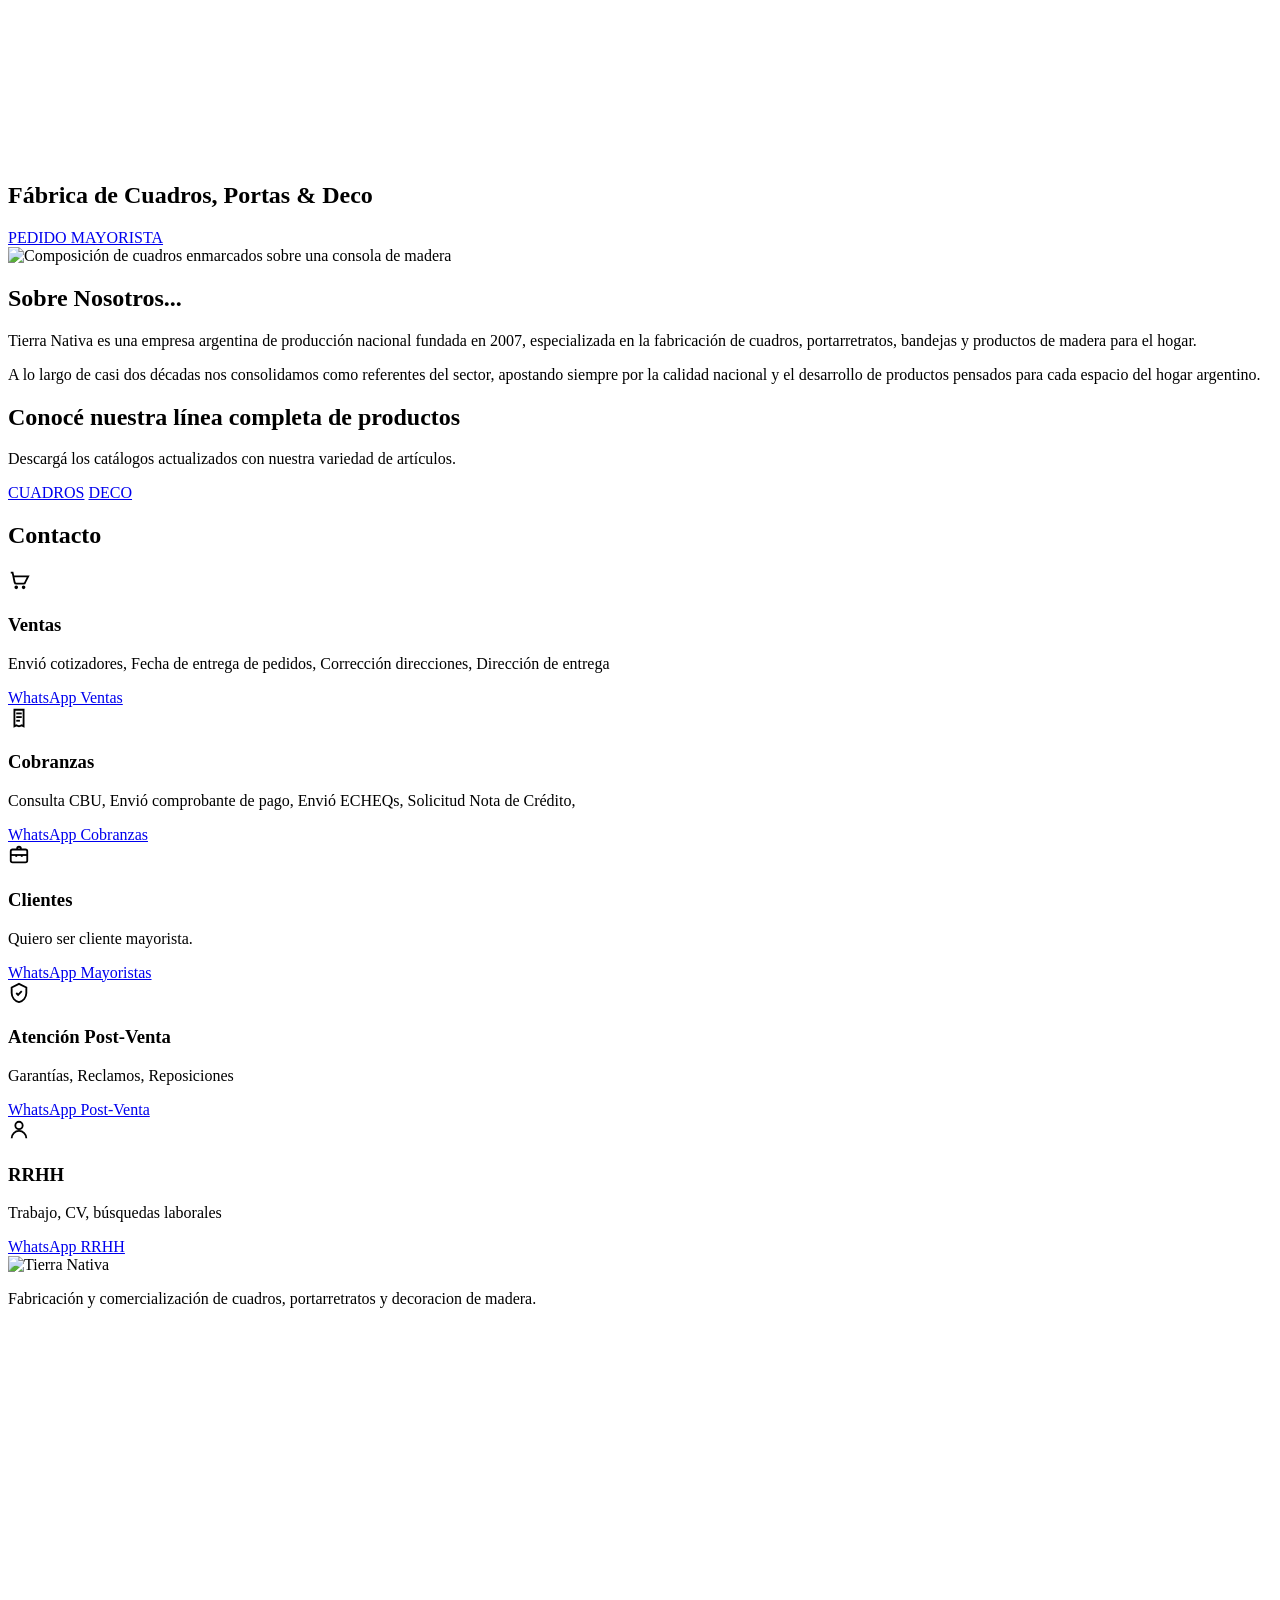
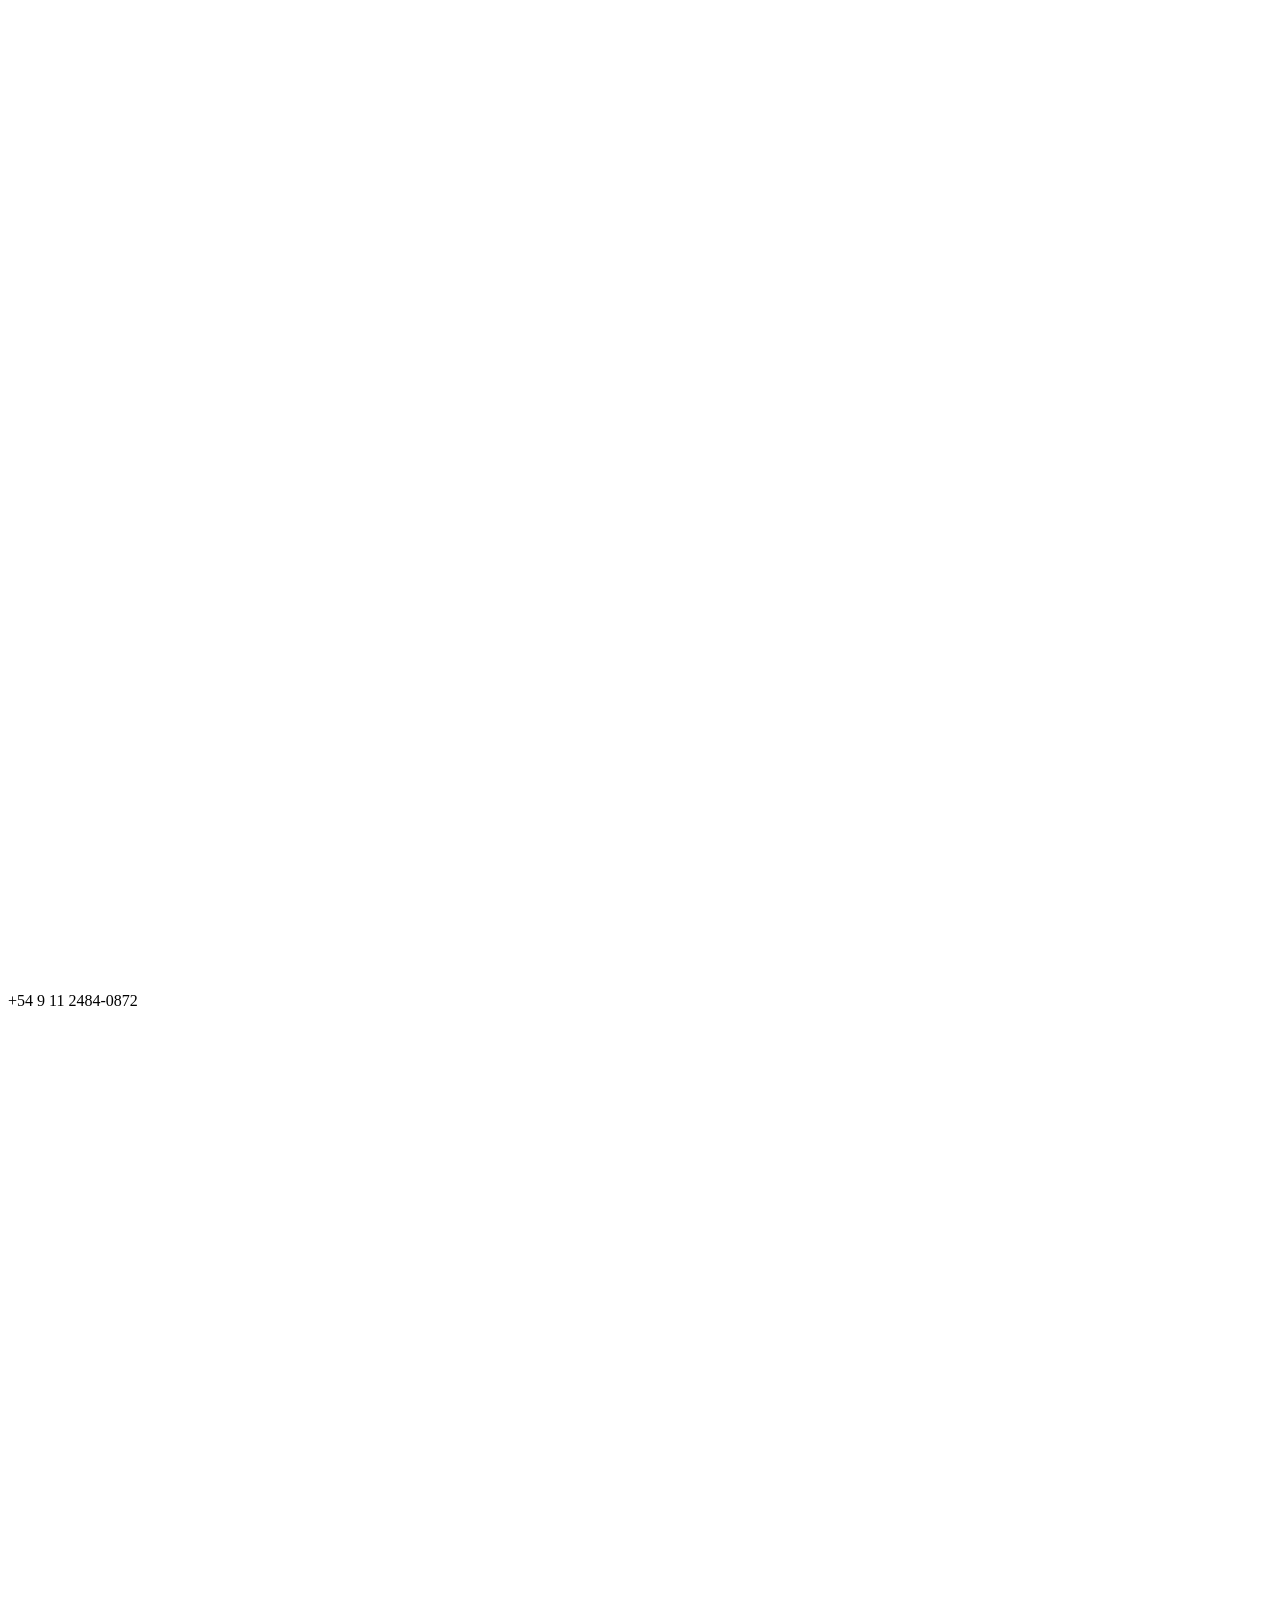
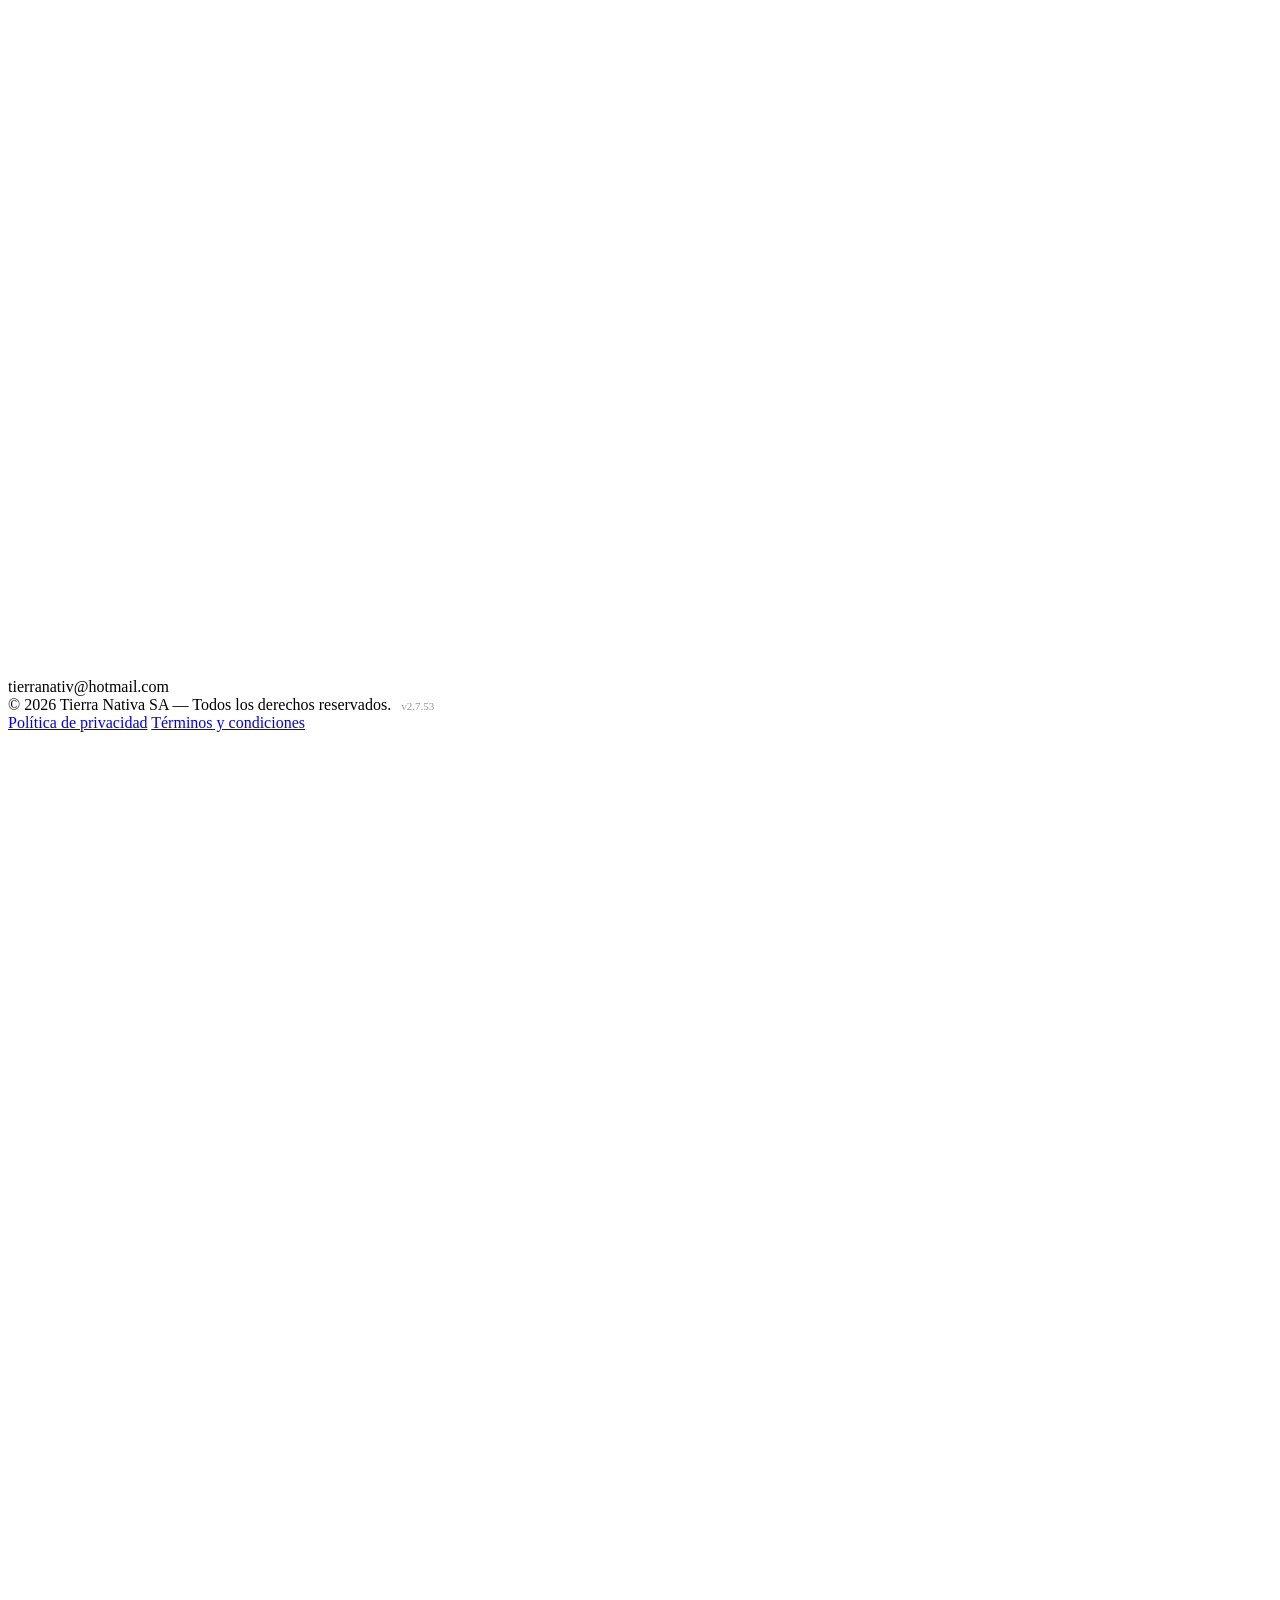
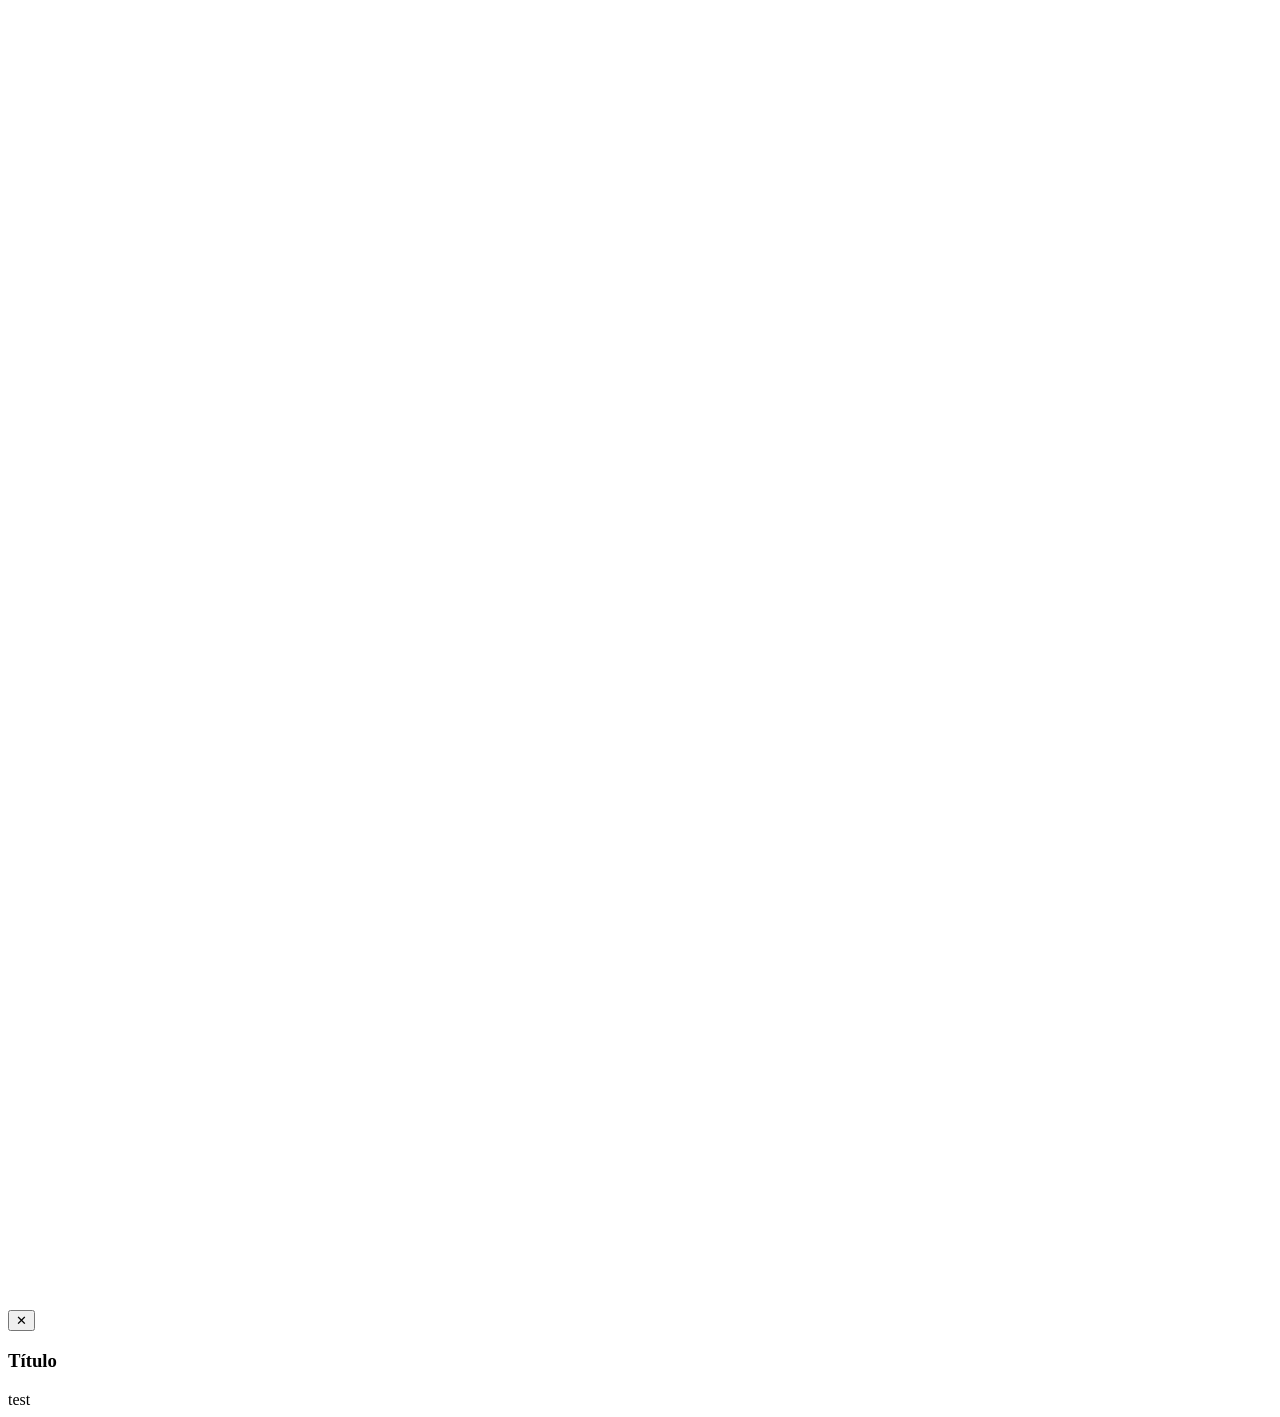
==== index.html @ 134aa42a "bump: version 2.7.52 → 2.7.53 Cambios: - .github/workflows/listar-productos.yml: archivo nuevo - adm" ====
﻿<!doctype html>
<html lang="es">
  <head>
    <meta charset="utf-8" />
    <meta name="viewport" content="width=device-width, initial-scale=1" />
    <title>Tierra Nativa SA</title>
    <link rel="icon" type="image/png" href="./img/favicon.png" />

    <!-- Datos estructurados para buscadores. Faltan `address` y `taxID`: no
         están en ningún lado del repo, agregarlos cuando se tengan. -->
    <script type="application/ld+json">
      {
        "@context": "https://schema.org",
        "@type": "Organization",
        "name": "Tierra Nativa SA",
        "legalName": "TIERRA NATIVA SA",
        "alternateName": "Tierra Vintage",
        "url": "https://tierravintage.com.ar/",
        "logo": "https://tierravintage.com.ar/img/logo.png",
        "foundingDate": "2007",
        "description": "Fábrica argentina de cuadros, portarretratos, bandejas y productos de madera para el hogar.",
        "contactPoint": {
          "@type": "ContactPoint",
          "contactType": "sales",
          "email": "tierranativ@hotmail.com",
          "telephone": "+54-9-11-3118-1185"
        },
        "sameAs": ["https://www.instagram.com/tierranativasa"]
      }
    </script>

    <link rel="stylesheet" href="./css/styles.index.css" />
  </head>

  <body>
    <!-- ================= HOME PUBLICA ================= -->
    <section class="hero">
      <div class="hero-video" aria-hidden="true">
        <div class="hero-video">
          <video
            autoplay
            loop
            muted
            playsinline
            preload="auto"
            class="bg-video"
          >
            <!-- Mobile (hasta 600px) -->
            <source
              src="./img/video_mobile.mp4"
              type="video/mp4"
              media="(max-width: 600px)"
            />

            <!-- Tablet (601 a 1024px) -->
            <source
              src="./img/video_tablet.mp4"
              type="video/mp4"
              media="(min-width: 601px) and (max-width: 1024px)"
            />

            <!-- Desktop (default) -->
            <source src="./img/video_web.mp4" type="video/mp4" />
          </video>
        </div>
      </div>

      <div class="hero-overlay"></div>

      <div class="hero-center">
        <h1>Fábrica de Cuadros, Portas & Deco</h1>
        <a href="mayorista.html" class="btn-outline" id="btnMayorista">PEDIDO MAYORISTA</a>
      </div>
    </section>

    <!-- SOBRE NOSOTROS -->
    <section id="nosotros" class="section">
      <div class="container">
        <div class="about">
          <div class="img">
            <img
              src="img/img_landing.png"
              alt="Composición de cuadros enmarcados sobre una consola de madera"
            />
          </div>

          <div class="about-text">
            <h2>Sobre Nosotros...</h2>
            <p>
              Tierra Nativa es una empresa argentina de producción nacional
              fundada en 2007, especializada en la fabricación de cuadros,
              portarretratos, bandejas y productos de madera para el hogar.
            </p>
            <p>
              A lo largo de casi dos décadas nos consolidamos como referentes
              del sector, apostando siempre por la calidad nacional y el
              desarrollo de productos pensados para cada espacio del hogar
              argentino.
            </p>
          </div>
        </div>
      </div>
    </section>

    <!-- ================= VER CATALOGO ================= -->
    <section class="catalogo-section">
      <div class="container catalogo-box">
        <h2>Conocé nuestra línea completa de productos</h2>
        <p>
          Descargá los catálogos actualizados con nuestra variedad de artículos.
        </p>

        <!-- ⚠️ Reemplazar más adelante por ./pdf/catalogo.pdf -->

        <div class="botones">
          <a
            href="https://drive.google.com/file/d/10XE6TEo2BUUkbNK1Zrp-PbpEirDrp1HC/view?usp=drive_link"
            class="btn-catalogo"
            >CUADROS</a
          >

          <a
            href="https://drive.google.com/file/d/1D_zxq13CqGmk_cKHII3dmjqHy3l1JFgJ/view?usp=drive_link"
            class="btn-catalogo"
            >DECO</a
          >
        </div>
      </div>
    </section>

    <!-- FOOTER / CONTACTO -->
    <!-- ================= CONTACTO (TABS) ================= -->
    <section id="contacto" class="contact-tabs">
      <div class="container">
        <h2 class="contact-title">Contacto</h2>

        <div class="contact-cards">
          <article class="contact-card">
            <div class="contact-icon" aria-hidden="true">
              <!-- carrito -->
              <svg
                viewBox="0 0 24 24"
                width="22"
                height="22"
                fill="none"
                stroke="currentColor"
                stroke-width="2"
              >
                <circle cx="9" cy="20" r="1"></circle>
                <circle cx="17" cy="20" r="1"></circle>
                <path
                  d="M3 4h2l2.2 10.4a2 2 0 0 0 2 1.6h7.6a2 2 0 0 0 2-1.6L22 8H6"
                ></path>
              </svg>
            </div>
            <h3>Ventas</h3>
            <p>
              Envió cotizadores, Fecha de entrega de pedidos, Corrección
              direcciones, Dirección de entrega
            </p>
            <a
              class="contact-link"
              target="_blank"
              rel="noopener"
              href="https://wa.me/5491124840872?text=Hola%20Tierra%20Nativa%2C%20quiero%20hablar%20con%20Ventas."
            >
              WhatsApp Ventas
            </a>
          </article>

          <article class="contact-card">
            <div class="contact-icon" aria-hidden="true">
              <!-- recibo -->
              <svg
                viewBox="0 0 24 24"
                width="22"
                height="22"
                fill="none"
                stroke="currentColor"
                stroke-width="2"
              >
                <path d="M7 3h10v18l-2-1-3 1-3-1-2 1V3z"></path>
                <path d="M9 7h6"></path>
                <path d="M9 11h6"></path>
                <path d="M9 15h4"></path>
              </svg>
            </div>
            <h3>Cobranzas</h3>
            <p>
              Consulta CBU, Envió comprobante de pago, Envió ECHEQs, Solicitud
              Nota de Crédito,
            </p>
            <a
              class="contact-link"
              target="_blank"
              rel="noopener"
              href="https://wa.me/5491124840872?text=Hola%20Tierra%20Nativa%2C%20tengo%20una%20consulta%20sobre%20facturación%20o%20pagos."
            >
              WhatsApp Cobranzas
            </a>
          </article>

          <article class="contact-card">
            <div class="contact-icon" aria-hidden="true">
              <!-- ícono: maletín -->
              <svg
                viewBox="0 0 24 24"
                width="22"
                height="22"
                fill="none"
                stroke="currentColor"
                stroke-width="2"
              >
                <path d="M10 6V5a2 2 0 0 1 2-2h0a2 2 0 0 1 2 2v1"></path>
                <rect x="3" y="6" width="18" height="14" rx="2"></rect>
                <path d="M3 12h18"></path>
                <path d="M9 12v2"></path>
                <path d="M15 12v2"></path>
              </svg>
            </div>

            <h3>Clientes</h3>
            <p>Quiero ser cliente mayorista.</p>

            <a
              class="contact-link"
              target="_blank"
              rel="noopener"
              href="https://wa.me/5491124840872?text=Quiero%20ser%20cliente"
            >
              WhatsApp Mayoristas
            </a>
          </article>

          <article class="contact-card">
            <div class="contact-icon" aria-hidden="true">
              <!-- usuarios -->
              <svg
                viewBox="0 0 24 24"
                width="22"
                height="22"
                fill="none"
                stroke="currentColor"
                stroke-width="2"
              >
                <path
                  d="M12 2l8 4v6c0 5-3.5 9-8 10-4.5-1-8-5-8-10V6l8-4z"
                ></path>
                <path d="M9 12l2 2 4-4"></path>
              </svg>
            </div>
            <h3>Atención Post-Venta</h3>
            <p>Garantías, Reclamos, Reposiciones</p>
            <a
              class="contact-link"
              target="_blank"
              rel="noopener"
              href="https://wa.me/5491124840872?text=Hola%20Tierra%20Nativa%2C%20quiero%20realizar%20una%20devoluci%C3%B3n."
            >
              WhatsApp Post-Venta
            </a>
          </article>

          <article class="contact-card">
            <div class="contact-icon" aria-hidden="true">
              <!-- ícono: usuario -->
              <svg
                viewBox="0 0 24 24"
                width="22"
                height="22"
                fill="none"
                stroke="currentColor"
                stroke-width="2"
              >
                <path d="M20 21a8 8 0 0 0-16 0"></path>
                <circle cx="12" cy="7" r="4"></circle>
              </svg>
            </div>

            <h3>RRHH</h3>
            <p>Trabajo, CV, búsquedas laborales</p>

            <a
              class="contact-link"
              target="_blank"
              rel="noopener"
              href="https://wa.me/5491124840872?text=Hola%20Tierra%20Nativa%2C%20quiero%20postularme%20para%20trabajar%20en%20la%20empresa."
            >
              WhatsApp RRHH
            </a>
          </article>
        </div>
      </div>
    </section>

    <footer class="main-footer">
      <div class="container footer-grid">
        <!-- Logo -->
        <div class="footer-brand">
          <img src="./img/logo.png" alt="Tierra Nativa" class="footer-logo" />
          <p>
            Fabricación y comercialización de cuadros, portarretratos y
            decoracion de madera.
          </p>
        </div>

        <!-- Contacto -->
        <div class="footer-contact">
          <div class="footer-item">
            <!-- Teléfono SVG blanco -->
            <svg viewBox="0 0 24 24" aria-hidden="true">
              <path
                fill="white"
                d="M22 16.92v3a2 2 0 0 1-2.18 2A19.8 19.8 0 0 1 3 5.18 2 2 0 0 1 5 3h3a2 2 0 0 1 2 1.72c.12.81.3 1.6.54 2.36a2 2 0 0 1-.45 2.11L9 10a16 16 0 0 0 5 5l.81-.09a2 2 0 0 1 2.11.45c.76.24 1.55.42 2.36.54A2 2 0 0 1 22 16.92z"
              />
            </svg>
            <span>+54 9 11 2484-0872</span>
          </div>

          <div class="footer-item">
            <!-- Mail SVG blanco -->
            <svg viewBox="0 0 24 24" aria-hidden="true">
              <path
                fill="white"
                d="M4 4h16a2 2 0 0 1 2 2v12a2 2 0 0 1-2 2H4a2 2 0 0 1-2-2V6a2 2 0 0 1 2-2zm0 2l8 6 8-6"
              />
            </svg>
            <span>tierranativ@hotmail.com</span>
          </div>
        </div>
      </div>
      <div class="footer-bottom">
        <div class="container footer-bottom-row">
          <span
            >© 2026 Tierra Nativa SA — Todos los derechos reservados.
            <span
              data-app-version
              style="font-size: 11px; color: #9a9a9a; margin-left: 6px"
            ></span
          ></span>

          <div class="footer-links">
            <a href="#" class="footer-link" data-modal="privacy"
              >Política de privacidad</a
            >
            <a href="#" class="footer-link" data-modal="terms"
              >Términos y condiciones</a
            >
          </div>
        </div>
      </div>
    </footer>

    <!-- ================= INSTAGRAM FLOAT ================= -->
    <a
      class="ig"
      href="https://www.instagram.com/tierranativasa/"
      target="_blank"
      aria-label="Instagram"
      rel="noopener"
    >
      <svg
        height="2500"
        viewBox="265.19 265.19 1479.62 1479.62"
        width="2500"
        xmlns="http://www.w3.org/2000/svg"
      >
        <g fill="#fff">
          <path
            d="m1324.41 1744.81h-638.82c-56.72 0-111.79-11.12-163.66-33.06-50.07-21.18-95.02-51.48-133.61-90.07s-68.89-83.54-90.07-133.61c-21.94-51.87-33.06-106.93-33.06-163.66v-638.82c0-56.72 11.12-111.79 33.06-163.66 21.18-50.07 51.48-95.02 90.07-133.61s83.54-68.89 133.61-90.07c51.87-21.94 106.93-33.06 163.66-33.06h638.82c56.72 0 111.79 11.12 163.66 33.06 50.07 21.18 95.02 51.48 133.61 90.07s68.89 83.54 90.07 133.61c21.94 51.87 33.06 106.93 33.06 163.66v638.82c0 56.72-11.12 111.79-33.06 163.66-21.18 50.07-51.48 95.02-90.07 133.61s-83.54 68.89-133.61 90.07c-51.87 21.94-106.93 33.06-163.66 33.06zm-638.82-1349.24c-159.92 0-290.02 130.1-290.02 290.02v638.82c0 159.91 130.1 290.02 290.02 290.02h638.82c159.91 0 290.02-130.1 290.02-290.02v-638.82c0-159.92-130.1-290.02-290.02-290.02z"
          />
          <path
            d="m1005 1388.19c-51.7 0-101.89-10.14-149.18-30.14-45.64-19.3-86.61-46.92-121.78-82.09s-62.79-76.14-82.09-121.78c-20-47.28-30.14-97.47-30.14-149.18s10.14-101.89 30.14-149.18c19.3-45.64 46.92-86.61 82.09-121.78s76.14-62.79 121.78-82.09c47.28-20 97.47-30.14 149.18-30.14s101.89 10.14 149.18 30.14c45.64 19.3 86.61 46.92 121.78 82.09s62.79 76.14 82.09 121.78c20 47.28 30.14 97.47 30.14 149.18s-10.14 101.89-30.14 149.18c-19.3 45.64-46.92 86.61-82.09 121.78s-76.14 62.79-121.78 82.09c-47.28 20-97.47 30.14-149.18 30.14zm0-636c-139.4 0-252.81 113.41-252.81 252.81s113.41 252.81 252.81 252.81 252.81-113.41 252.81-252.81-113.41-252.81-252.81-252.81z"
          />
          <circle cx="1408.81" cy="605.22" r="89.82" />
        </g>
      </svg>
    </a>

    <!-- ================= WHATSAPP FLOAT ================= -->
    <a
      class="wa"
      href="https://wa.me/5491124840872"
      target="_blank"
      aria-label="WhatsApp"
      rel="noopener"
    >
      <svg xmlns="http://www.w3.org/2000/svg" viewBox="0 0 737.509 740.824">
        <path
          fill="white"
          fill-rule="evenodd"
          clip-rule="evenodd"
          d="M630.056 107.658C560.727 38.271 468.525.039 370.294 0 167.891 0 3.16 164.668 3.079 367.072c-.027 64.699 16.883 127.855 49.016 183.523L0 740.824l194.666-51.047c53.634 29.244 114.022 44.656 175.481 44.682h.151c202.382 0 367.128-164.689 367.21-367.094.039-98.088-38.121-190.32-107.452-259.707m-259.758 564.8h-.125c-54.766-.021-108.483-14.729-155.343-42.529l-11.146-6.613-115.516 30.293 30.834-112.592-7.258-11.543c-30.552-48.58-46.689-104.729-46.665-162.379C65.146 198.865 202.065 62 370.419 62c81.521.031 158.154 31.81 215.779 89.482s89.342 134.332 89.311 215.859c-.07 168.242-136.987 305.117-305.211 305.117m167.415-228.514c-9.176-4.591-54.286-26.782-62.697-29.843-8.41-3.061-14.526-4.591-20.644 4.592-6.116 9.182-23.7 29.843-29.054 35.964-5.351 6.122-10.703 6.888-19.879 2.296-9.175-4.591-38.739-14.276-73.786-45.526-27.275-24.32-45.691-54.36-51.043-63.542-5.352-9.183-.569-14.148 4.024-18.72 4.127-4.11 9.175-10.713 13.763-16.07 4.587-5.356 6.116-9.182 9.174-15.303 3.059-6.122 1.53-11.479-.764-16.07-2.294-4.591-20.643-49.739-28.29-68.104-7.447-17.886-15.012-15.466-20.644-15.746-5.346-.266-11.469-.323-17.585-.323-6.117 0-16.057 2.296-24.468 11.478-8.41 9.183-32.112 31.374-32.112 76.521s32.877 88.763 37.465 94.885c4.587 6.122 64.699 98.771 156.741 138.502 21.891 9.45 38.982 15.093 52.307 19.323 21.981 6.979 41.983 5.994 57.793 3.633 17.628-2.633 54.285-22.19 61.932-43.616 7.646-21.426 7.646-39.791 5.352-43.617-2.293-3.826-8.41-6.122-17.585-10.714"
        />
      </svg>
    </a>

    <script src="./version.js?v=2753"></script>
    <script src="script.index.js?v=2753"></script>

    <!-- ================= MODAL LEGAL ================= -->
    <div class="modal-backdrop" id="legalModal" aria-hidden="true">
      <div
        class="modal"
        role="dialog"
        aria-modal="true"
        aria-labelledby="legalTitle"
      >
        <button class="modal-close" type="button" aria-label="Cerrar">✕</button>
        <h3 id="legalTitle">Título</h3>
        <div class="modal-content" id="legalContent">test</div>
      </div>
    </div>

  </body>
</html>
<!-- rebuilt: 1786468385 -->
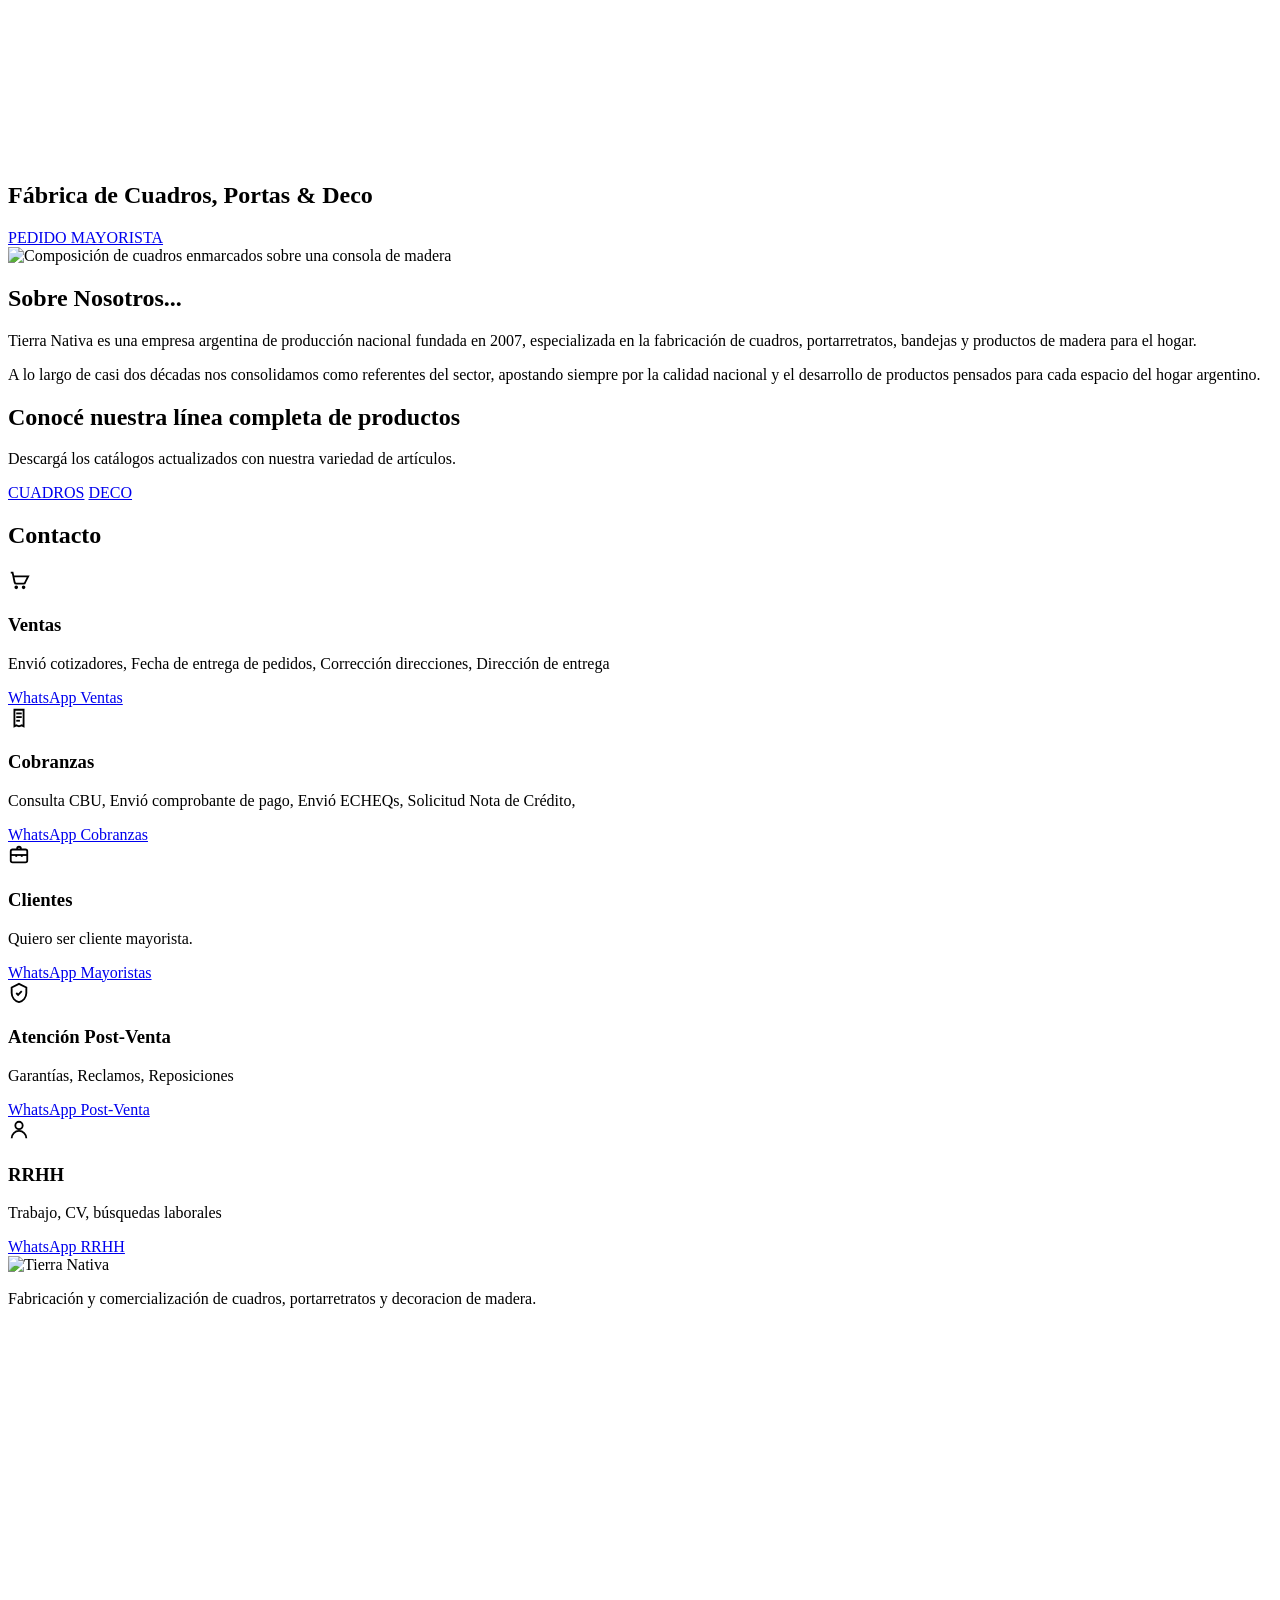
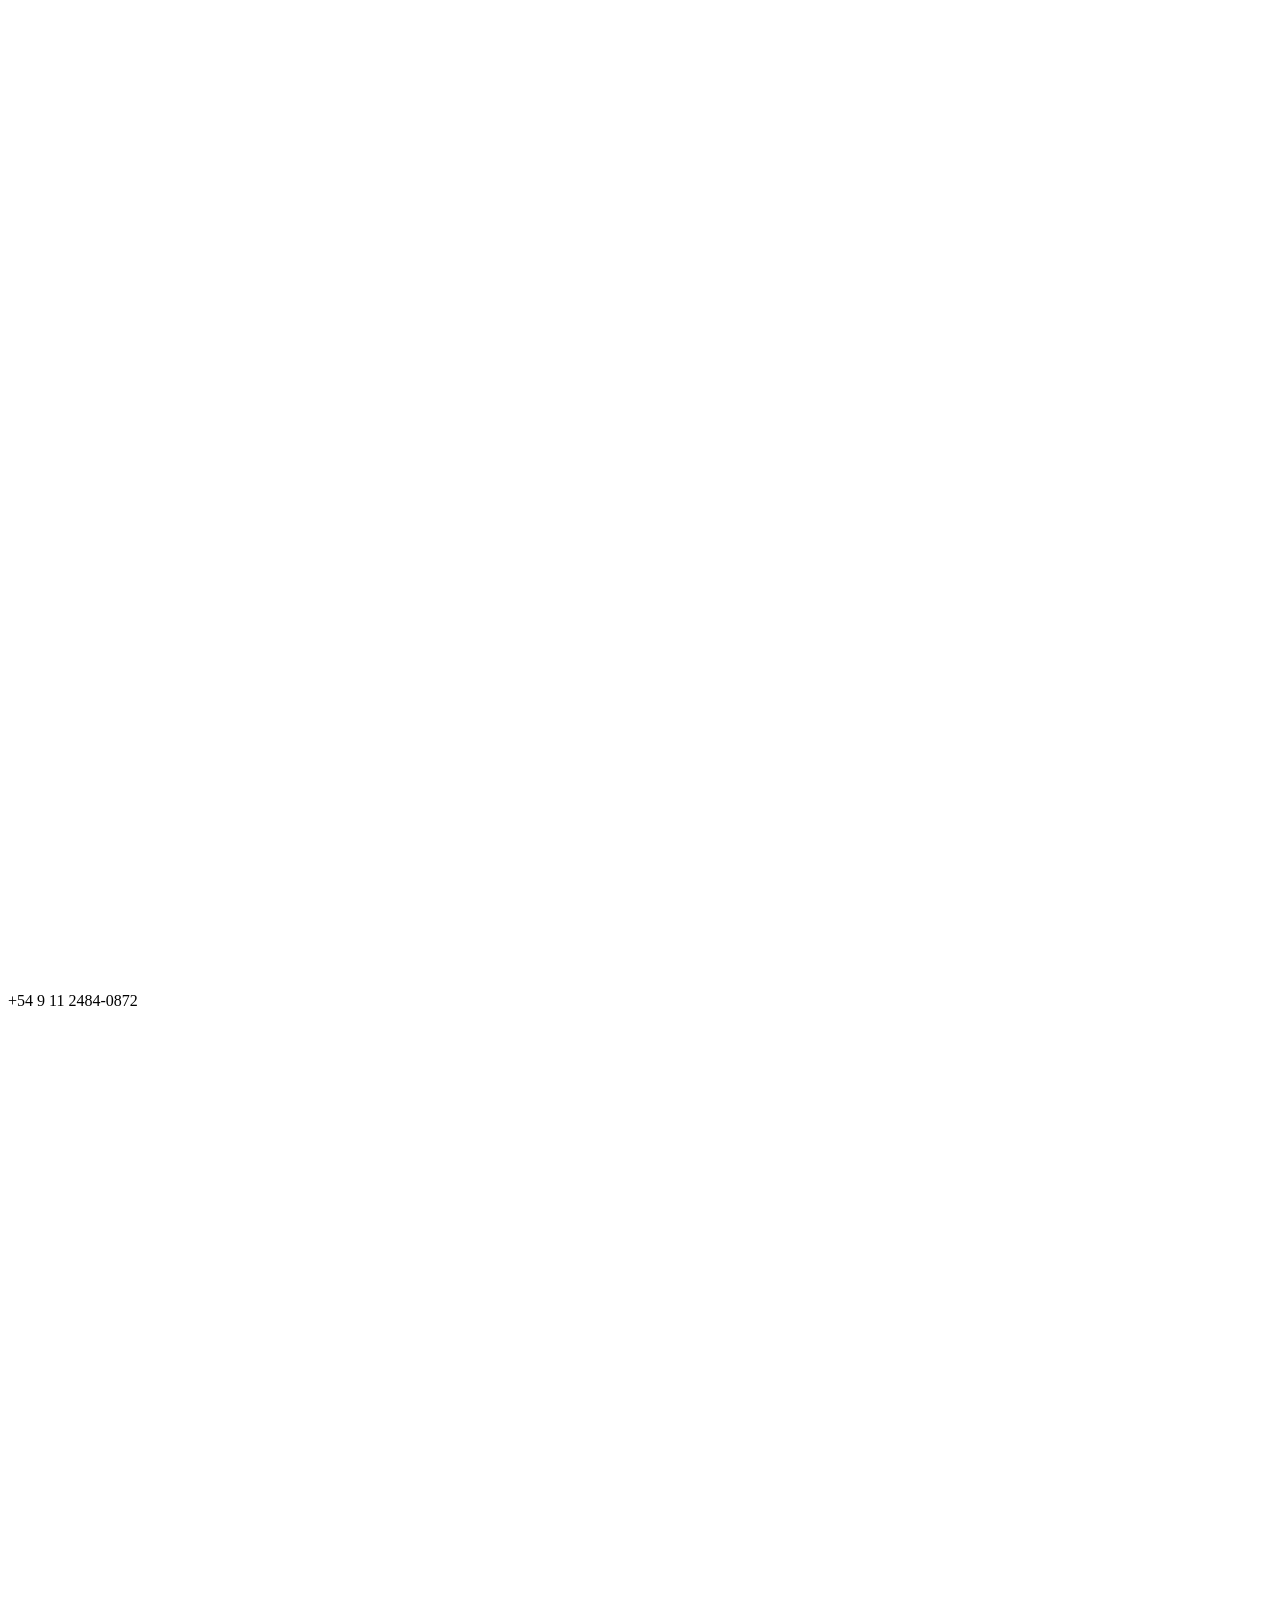
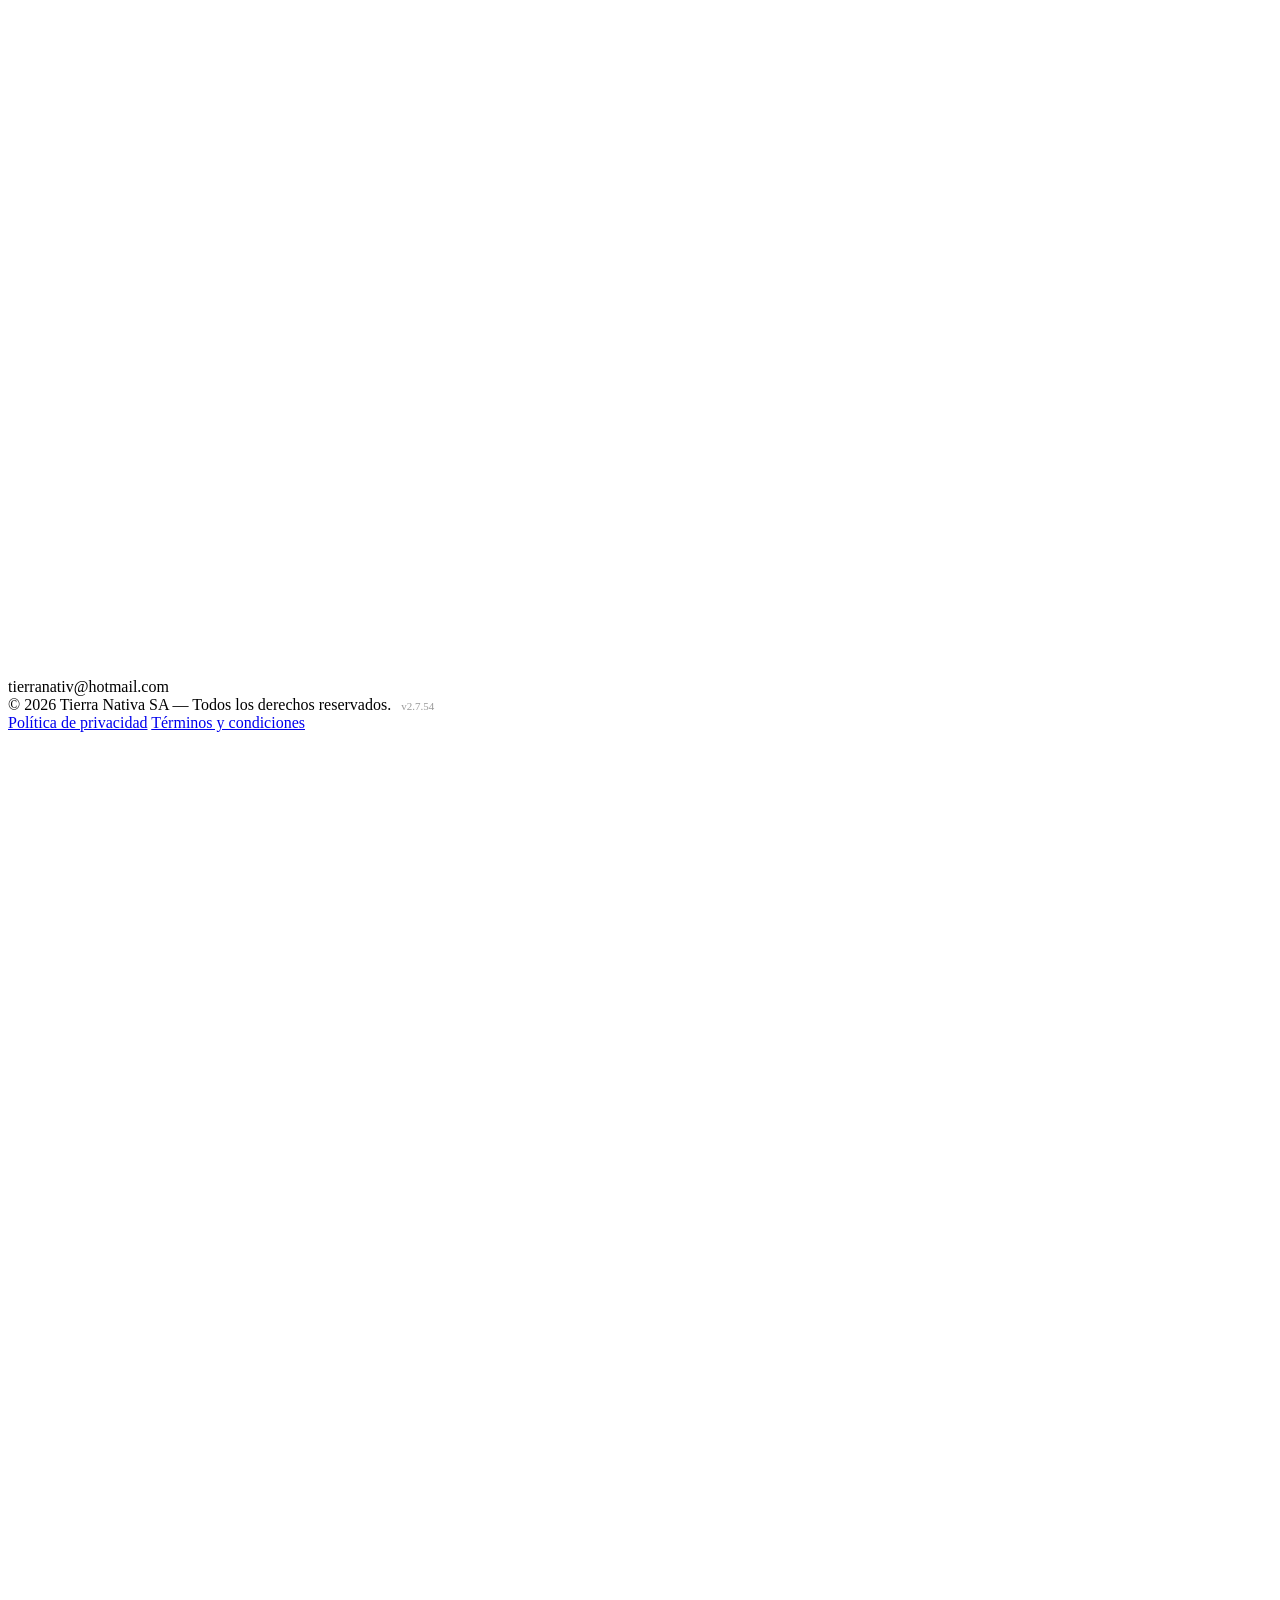
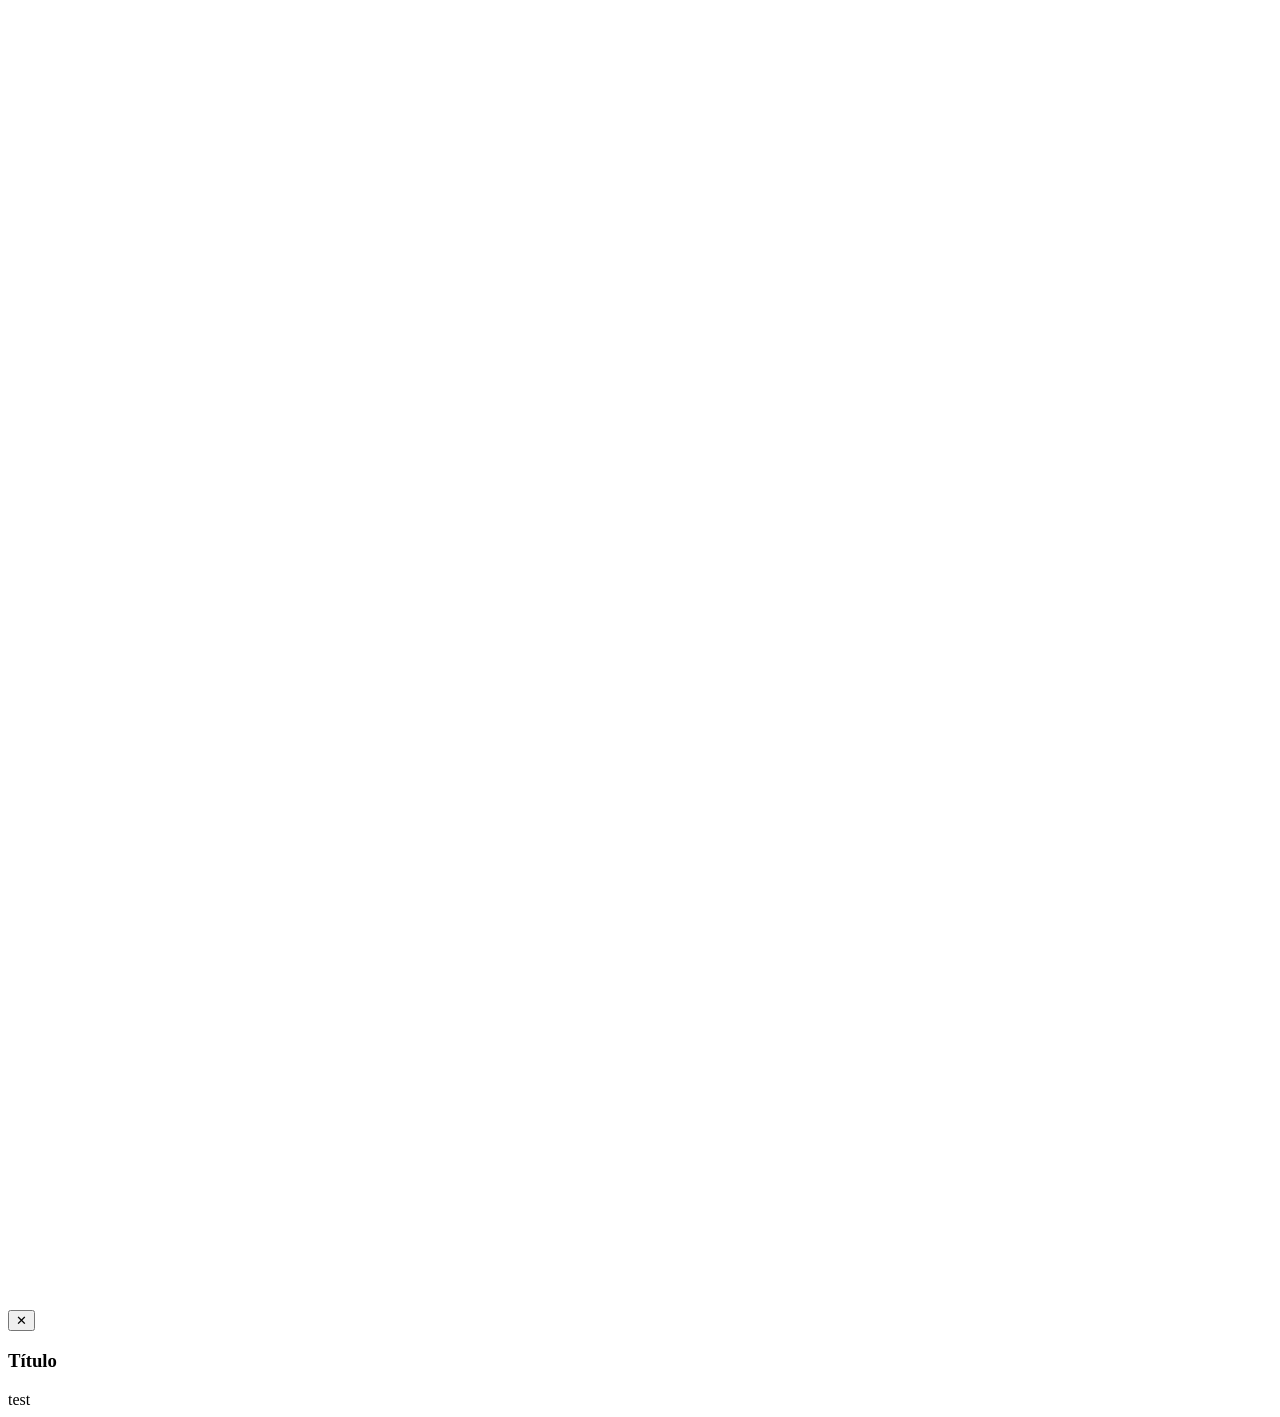
==== commit f7bc8e9e: "bump: version 2.7.53 → 2.7.54 Cambios: - .github/workflows/listar-productos.yml: archivo modificado " ====
--- a/index.html
+++ b/index.html
@@ -395,8 +395,8 @@
       </svg>
     </a>
 
-    <script src="./version.js?v=2753"></script>
-    <script src="script.index.js?v=2753"></script>
+    <script src="./version.js?v=2754"></script>
+    <script src="script.index.js?v=2754"></script>
 
     <!-- ================= MODAL LEGAL ================= -->
     <div class="modal-backdrop" id="legalModal" aria-hidden="true">
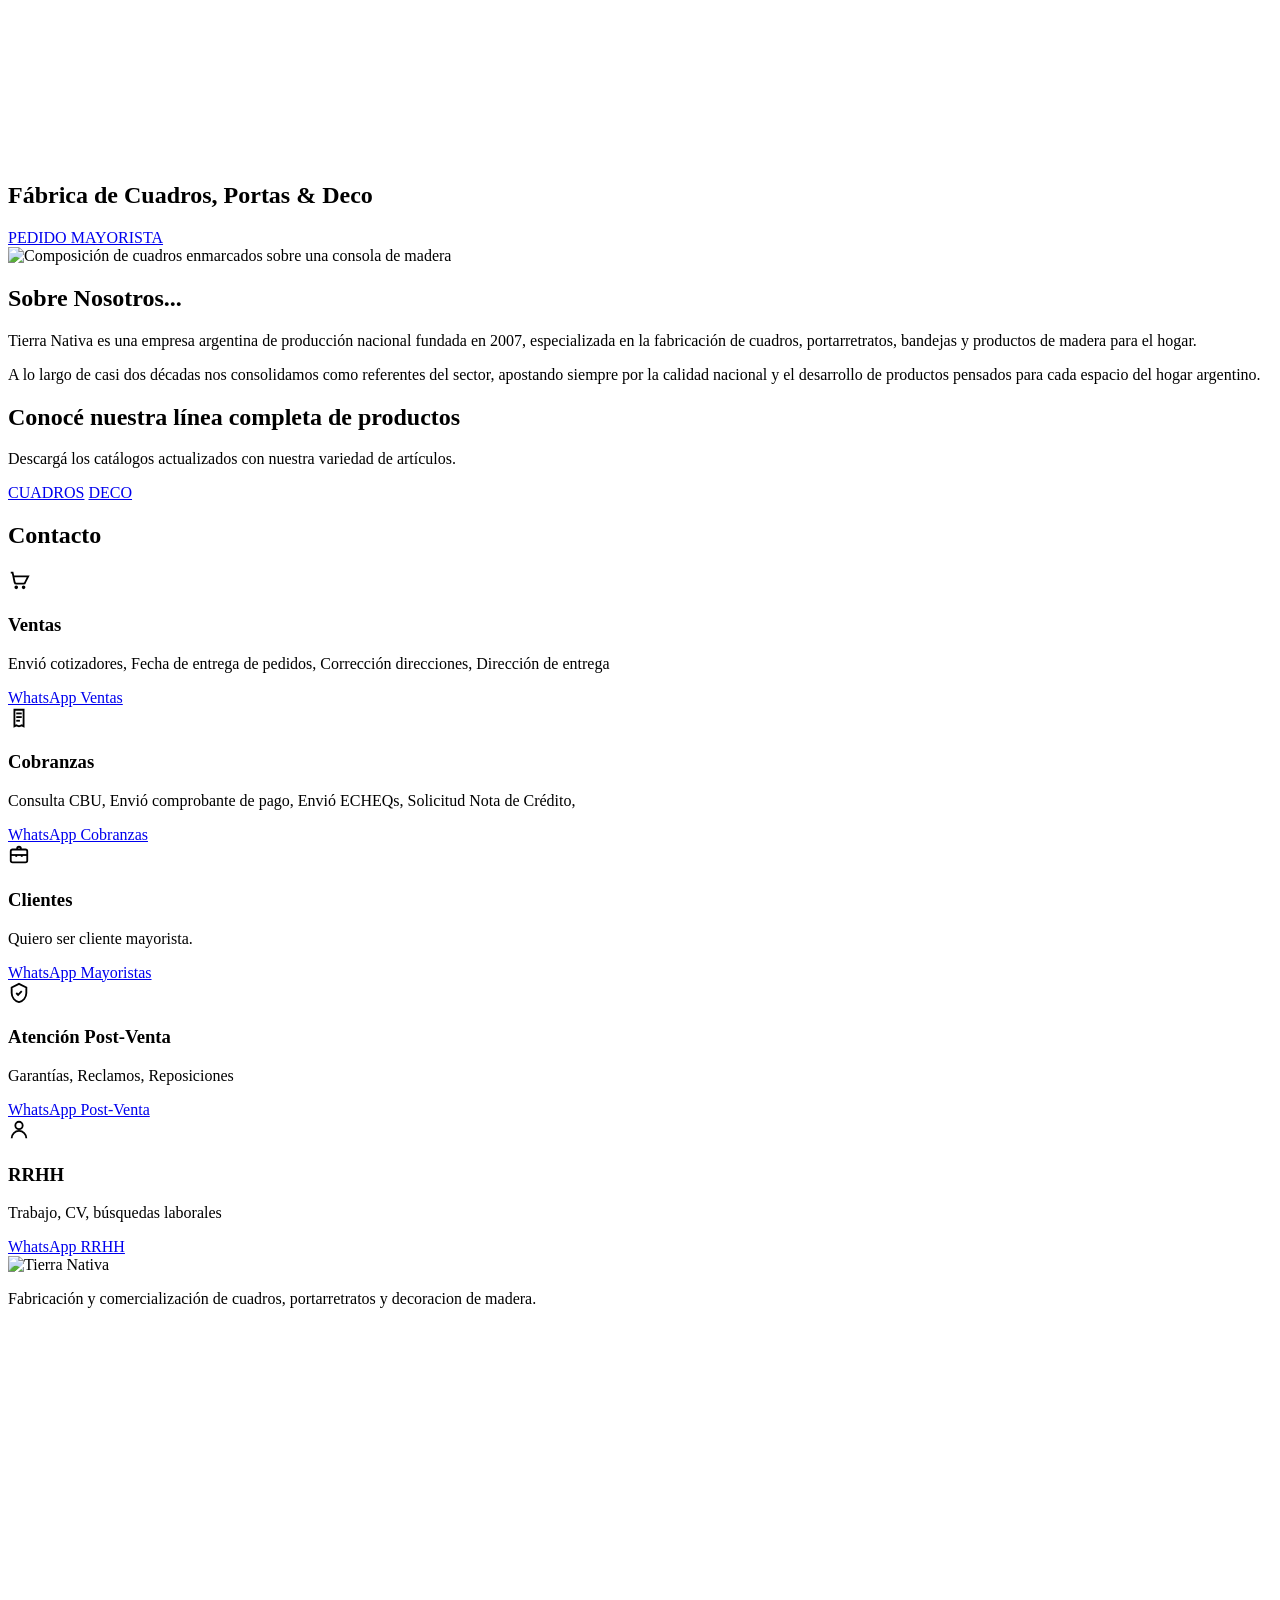
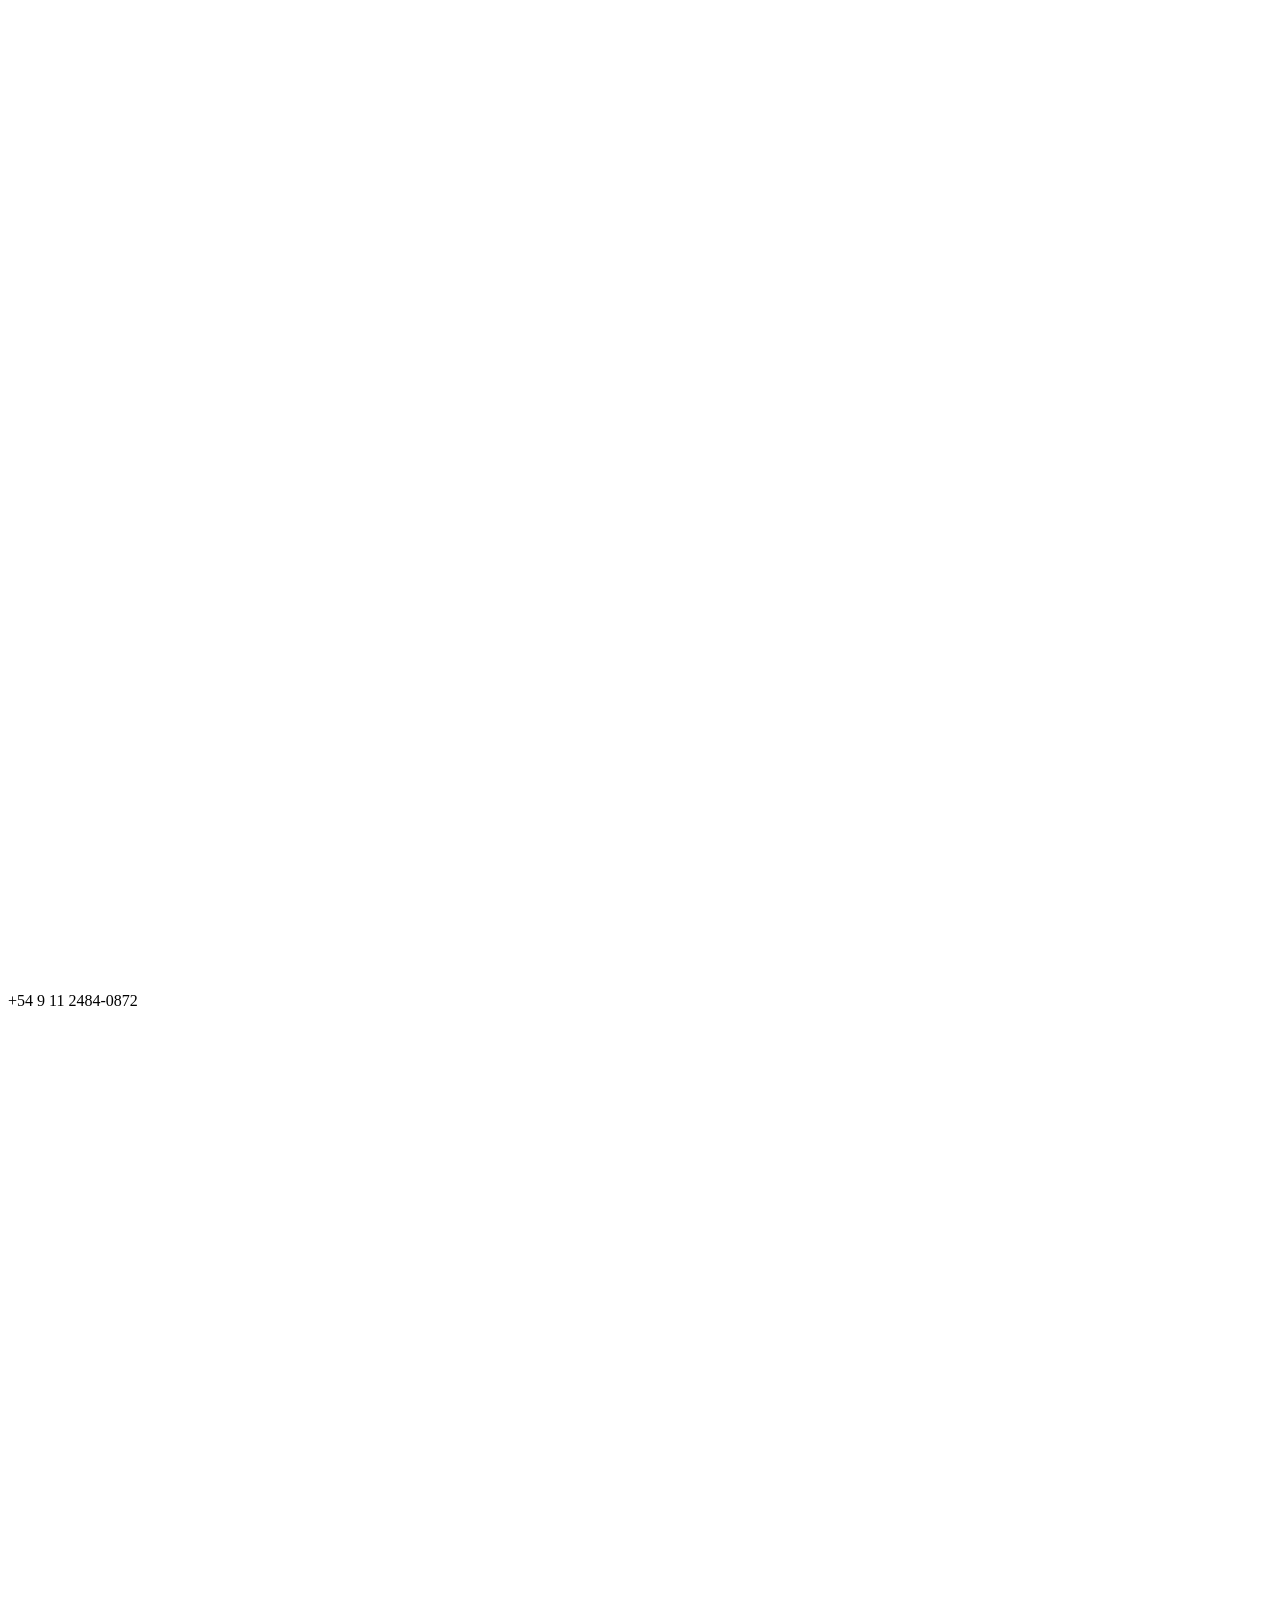
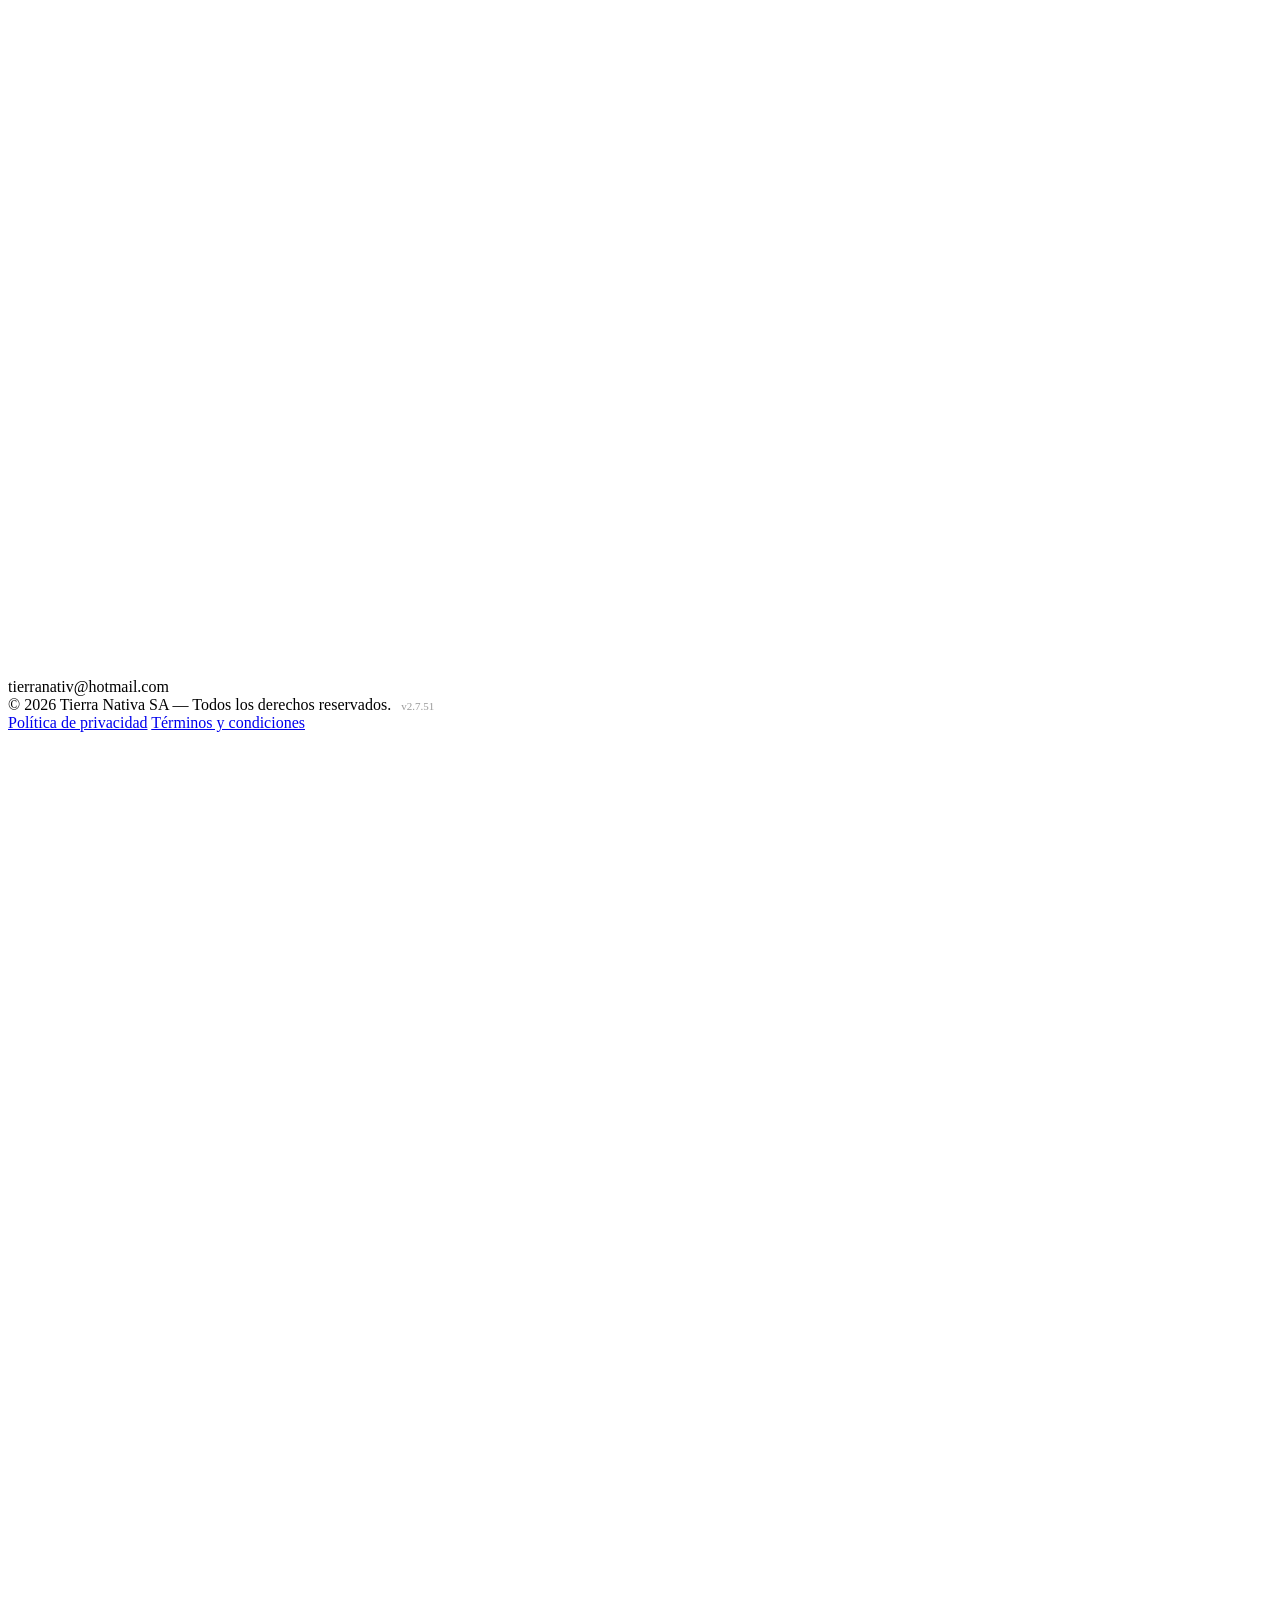
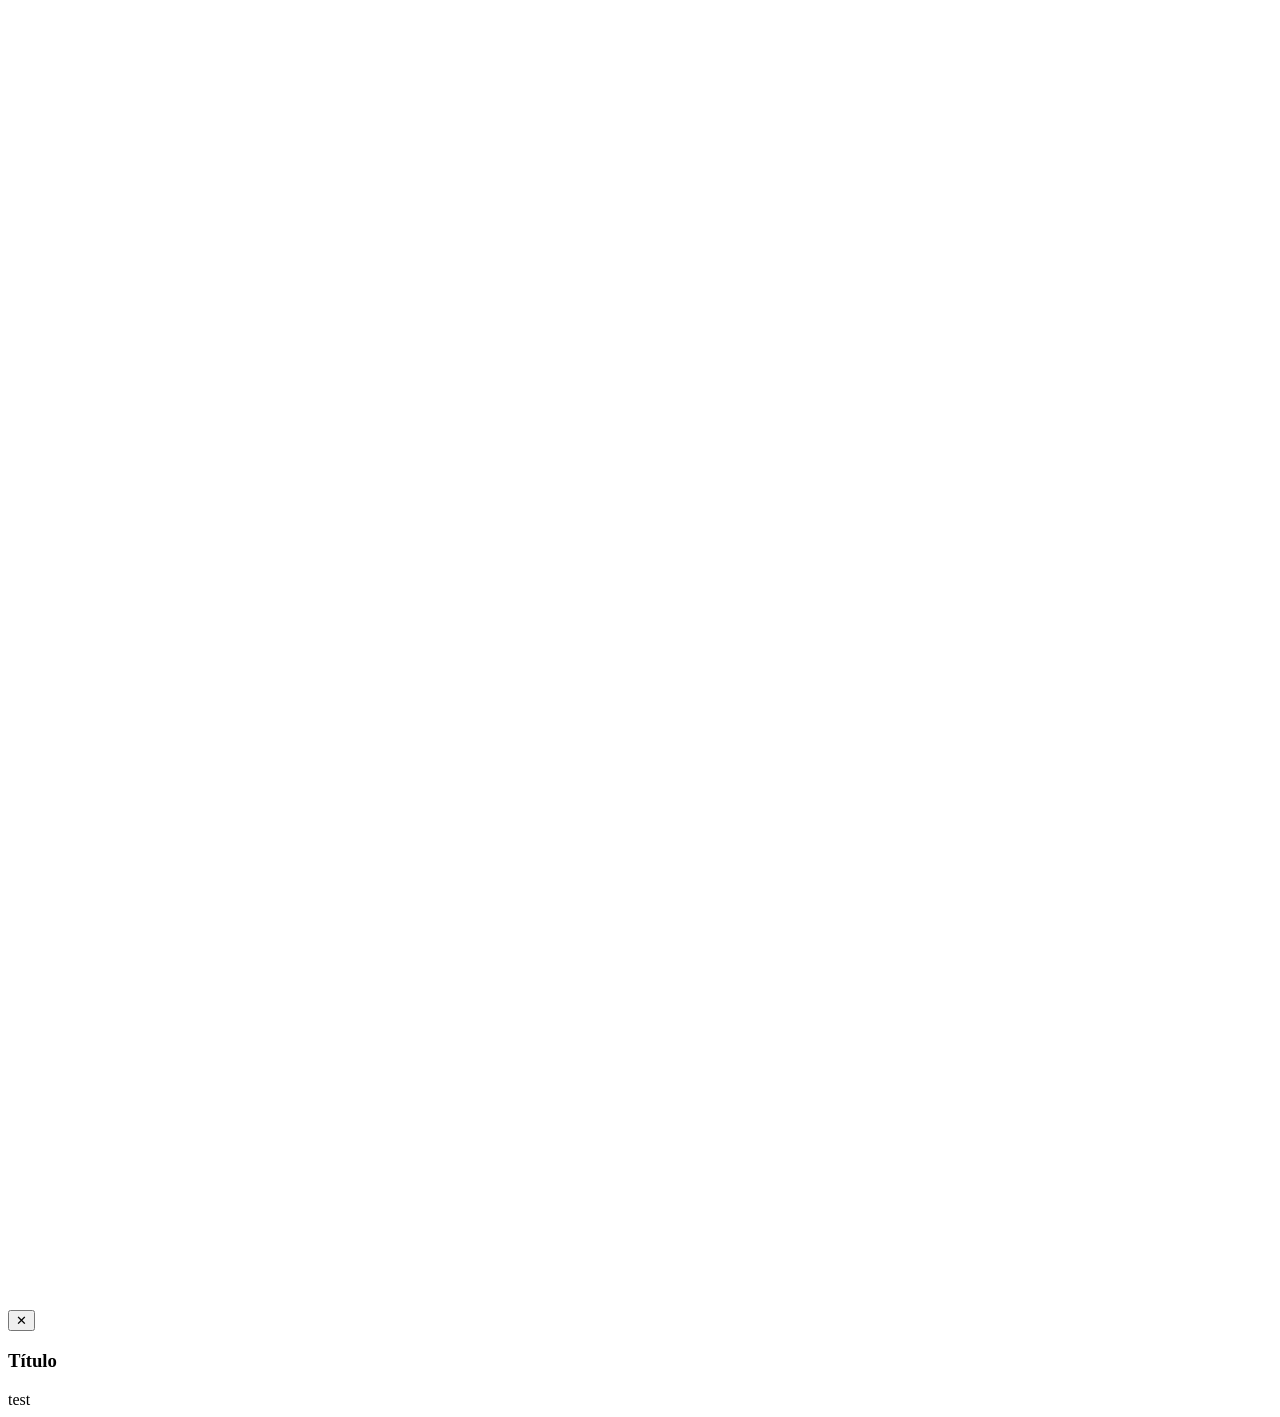
==== commit e4e1e815: "bump: version 2.7.50 → 2.7.51 Cambios: - admin.html: archivo HTML modificado - css/styles.css: estil" ====
--- a/index.html
+++ b/index.html
@@ -395,8 +395,8 @@
       </svg>
     </a>
 
-    <script src="./version.js?v=2754"></script>
-    <script src="script.index.js?v=2754"></script>
+    <script src="./version.js?v=2751"></script>
+    <script src="script.index.js?v=2751"></script>
 
     <!-- ================= MODAL LEGAL ================= -->
     <div class="modal-backdrop" id="legalModal" aria-hidden="true">
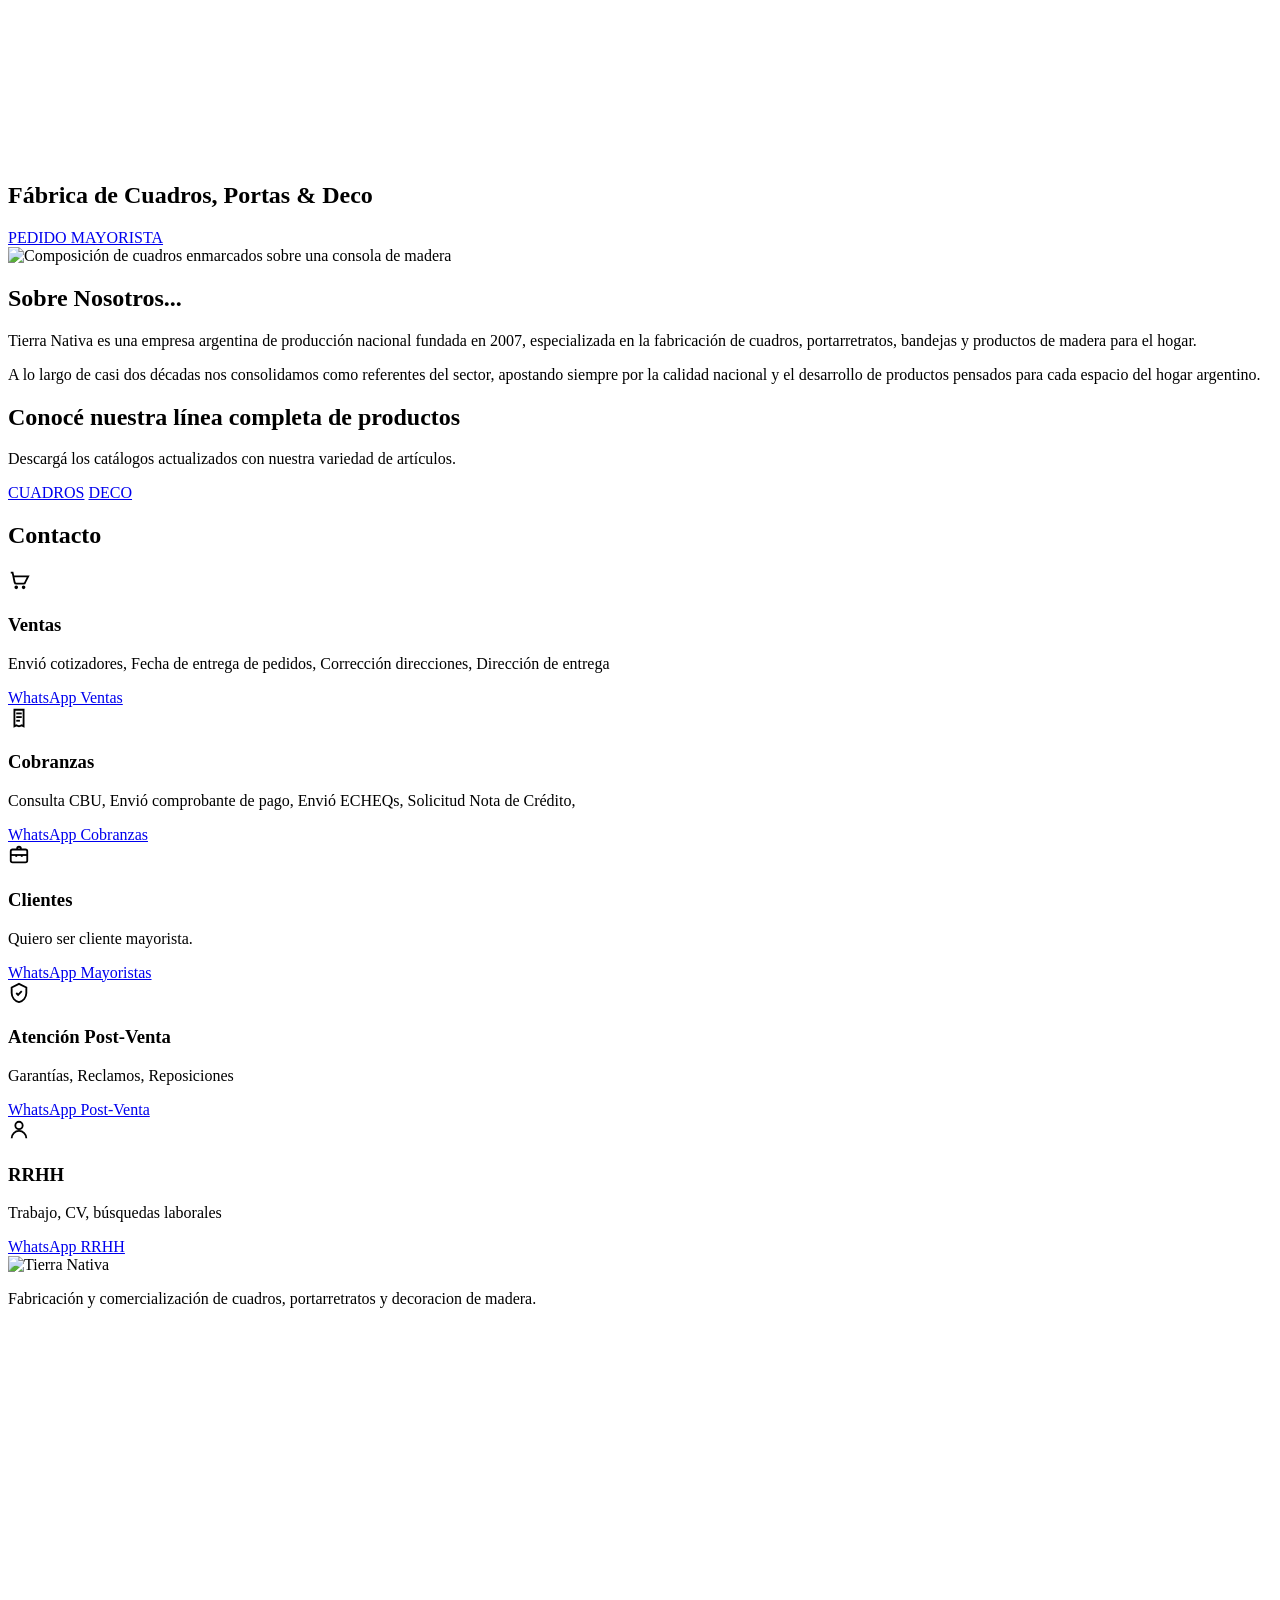
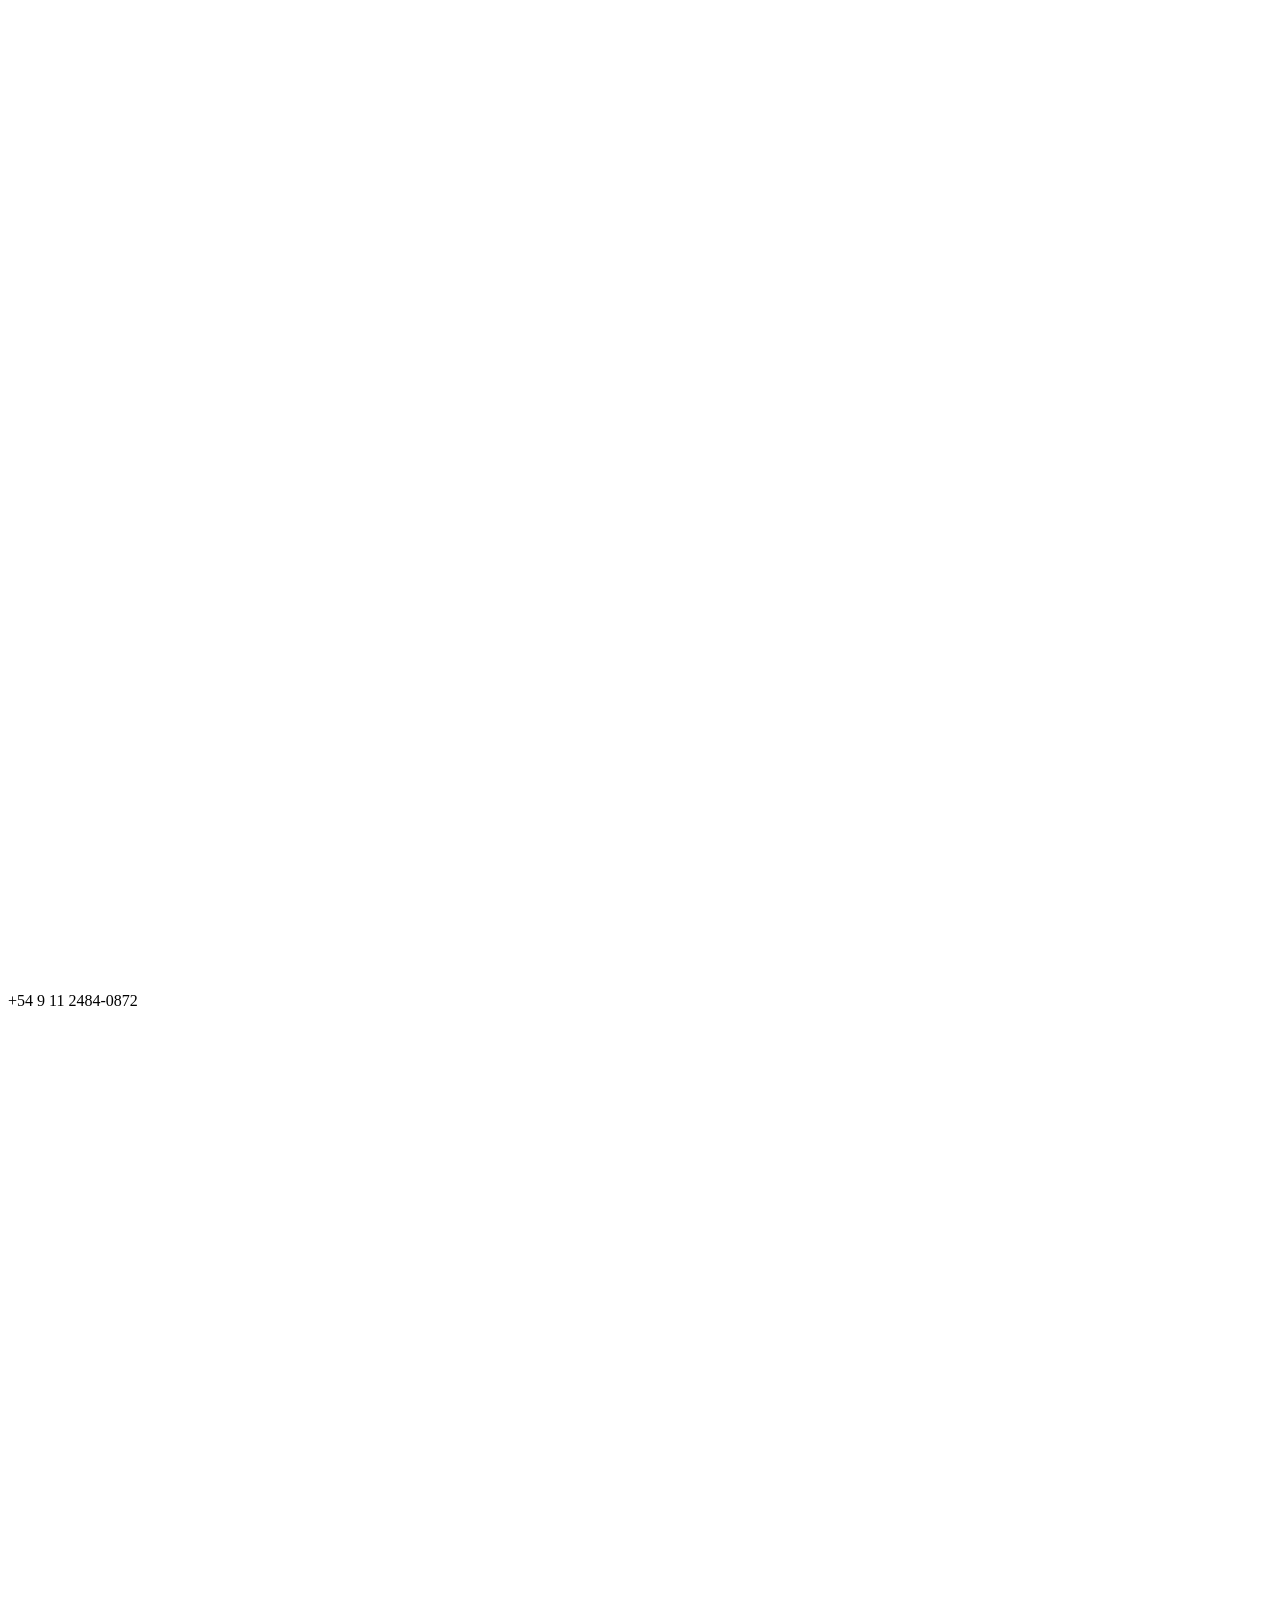
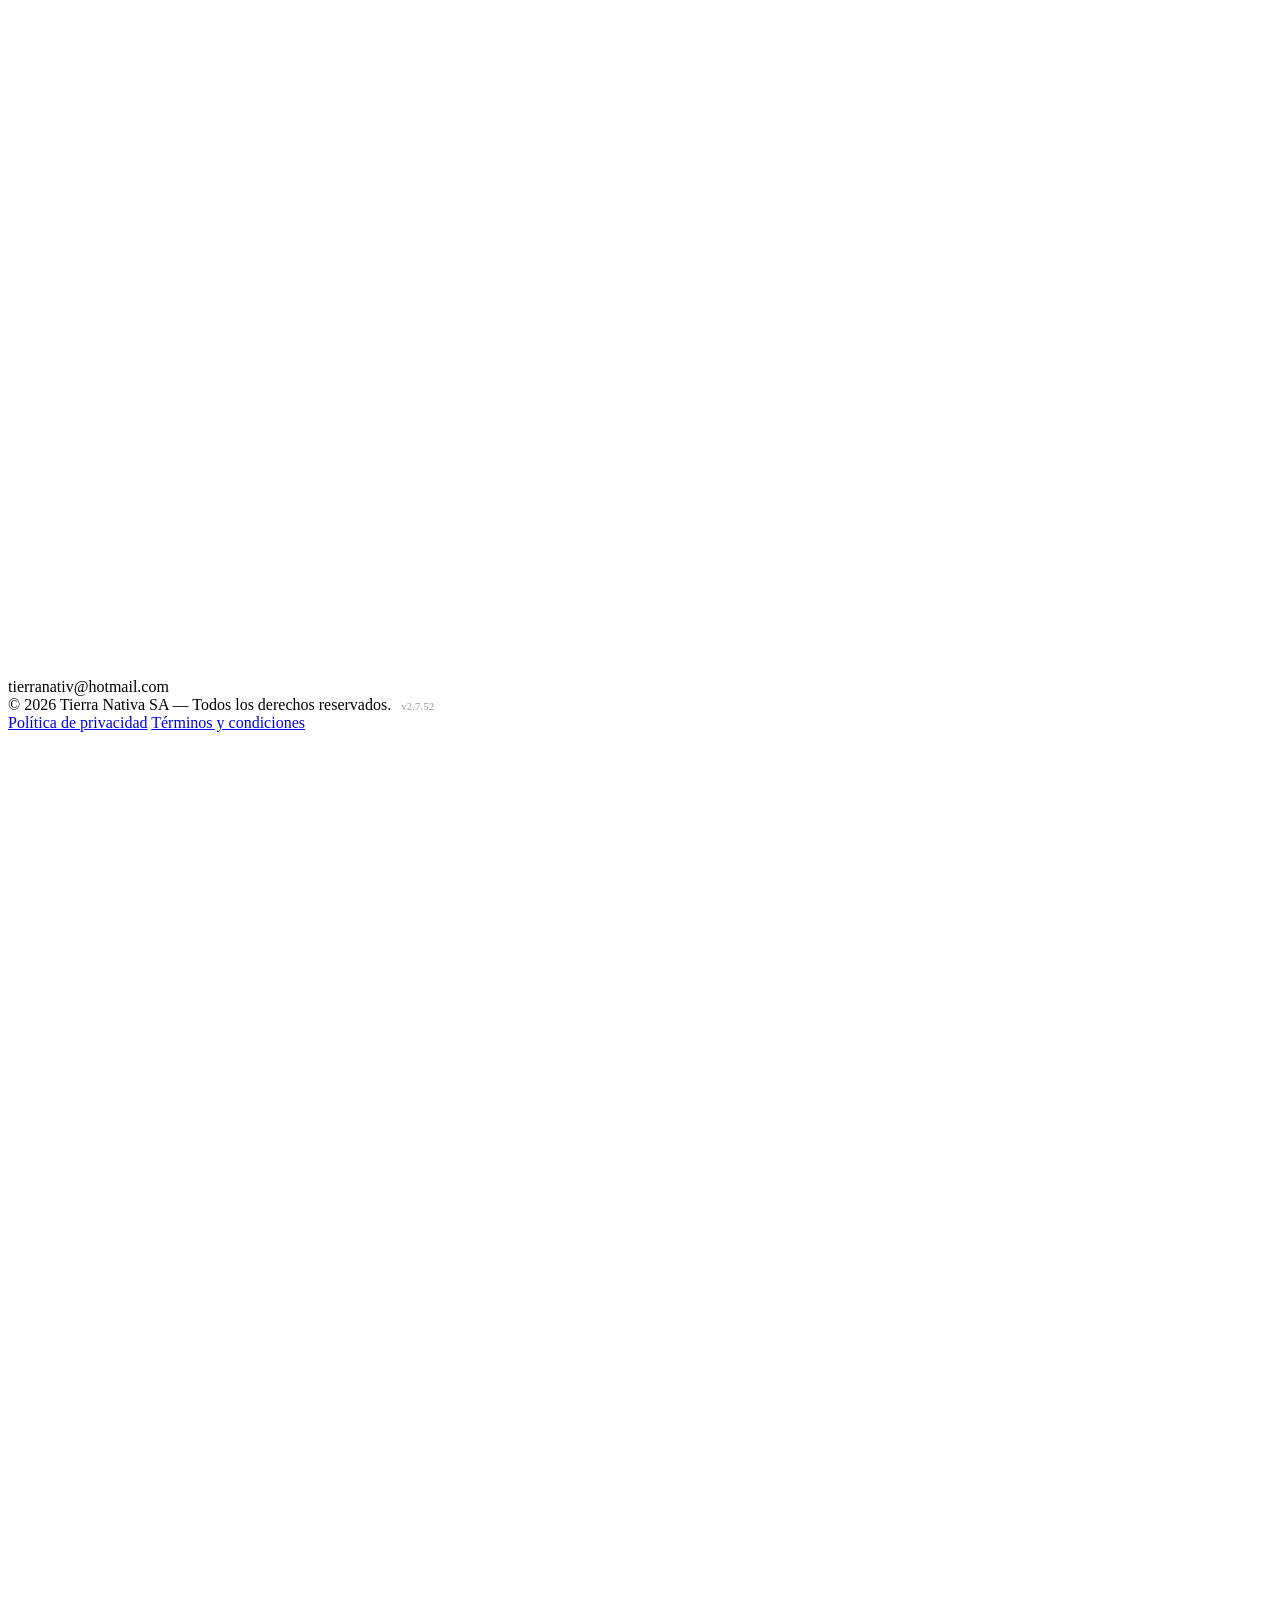
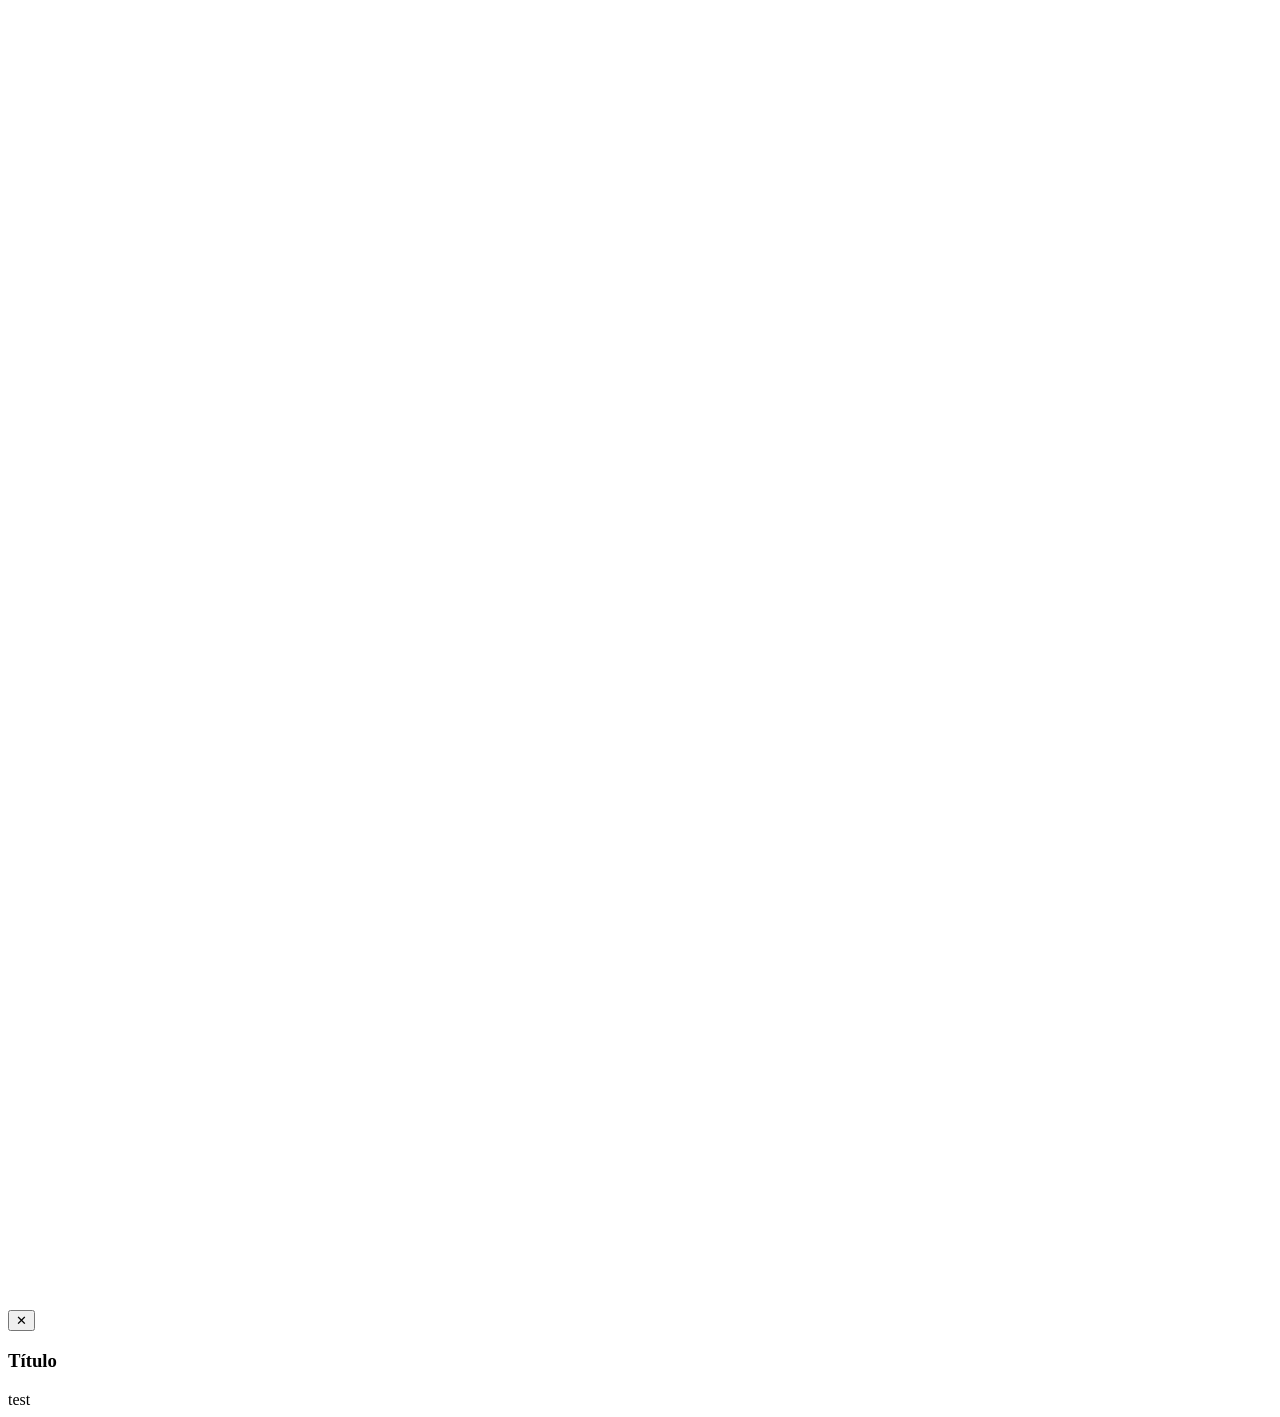
==== commit 48b092f2: "bump: version 2.7.51 → 2.7.52 Cambios: - CLAUDE.md: archivo modificado - admin.html: archivo HTML mo" ====
--- a/index.html
+++ b/index.html
@@ -395,8 +395,8 @@
       </svg>
     </a>
 
-    <script src="./version.js?v=2751"></script>
-    <script src="script.index.js?v=2751"></script>
+    <script src="./version.js?v=2752"></script>
+    <script src="script.index.js?v=2752"></script>
 
     <!-- ================= MODAL LEGAL ================= -->
     <div class="modal-backdrop" id="legalModal" aria-hidden="true">
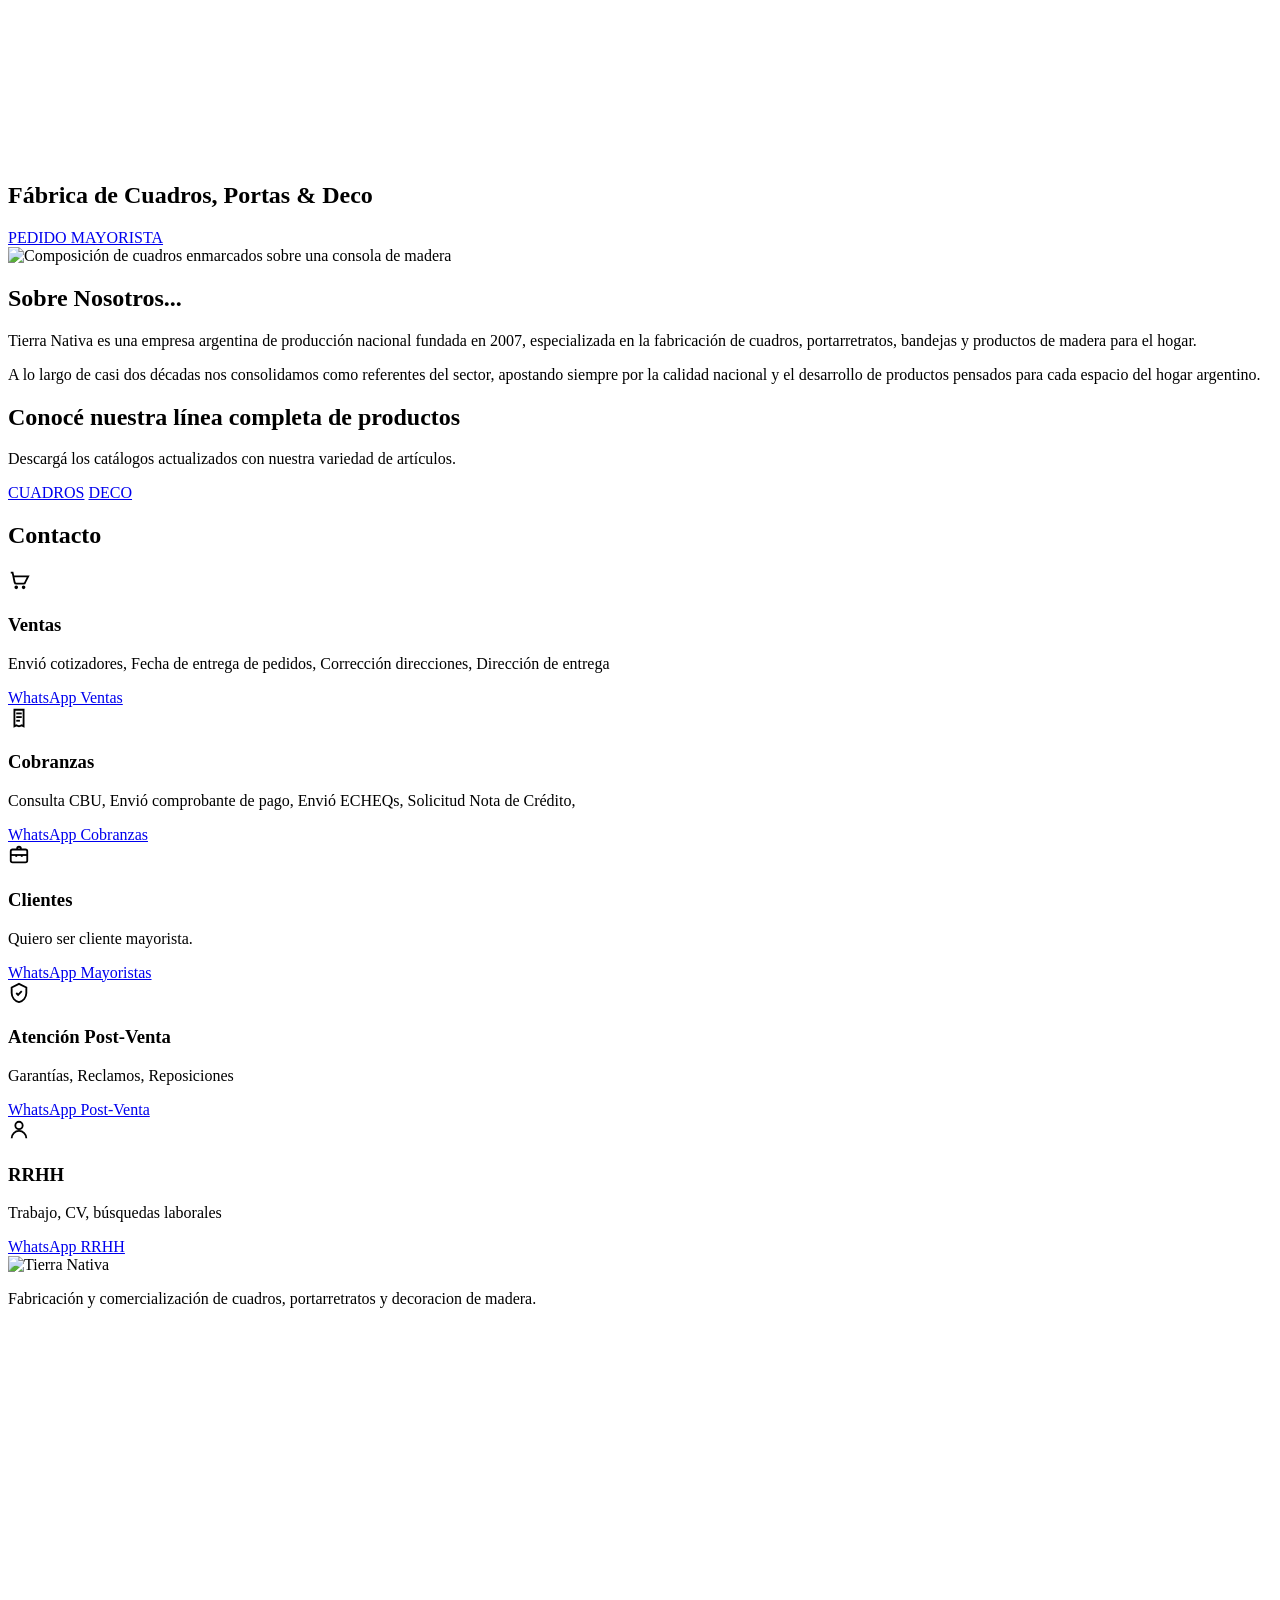
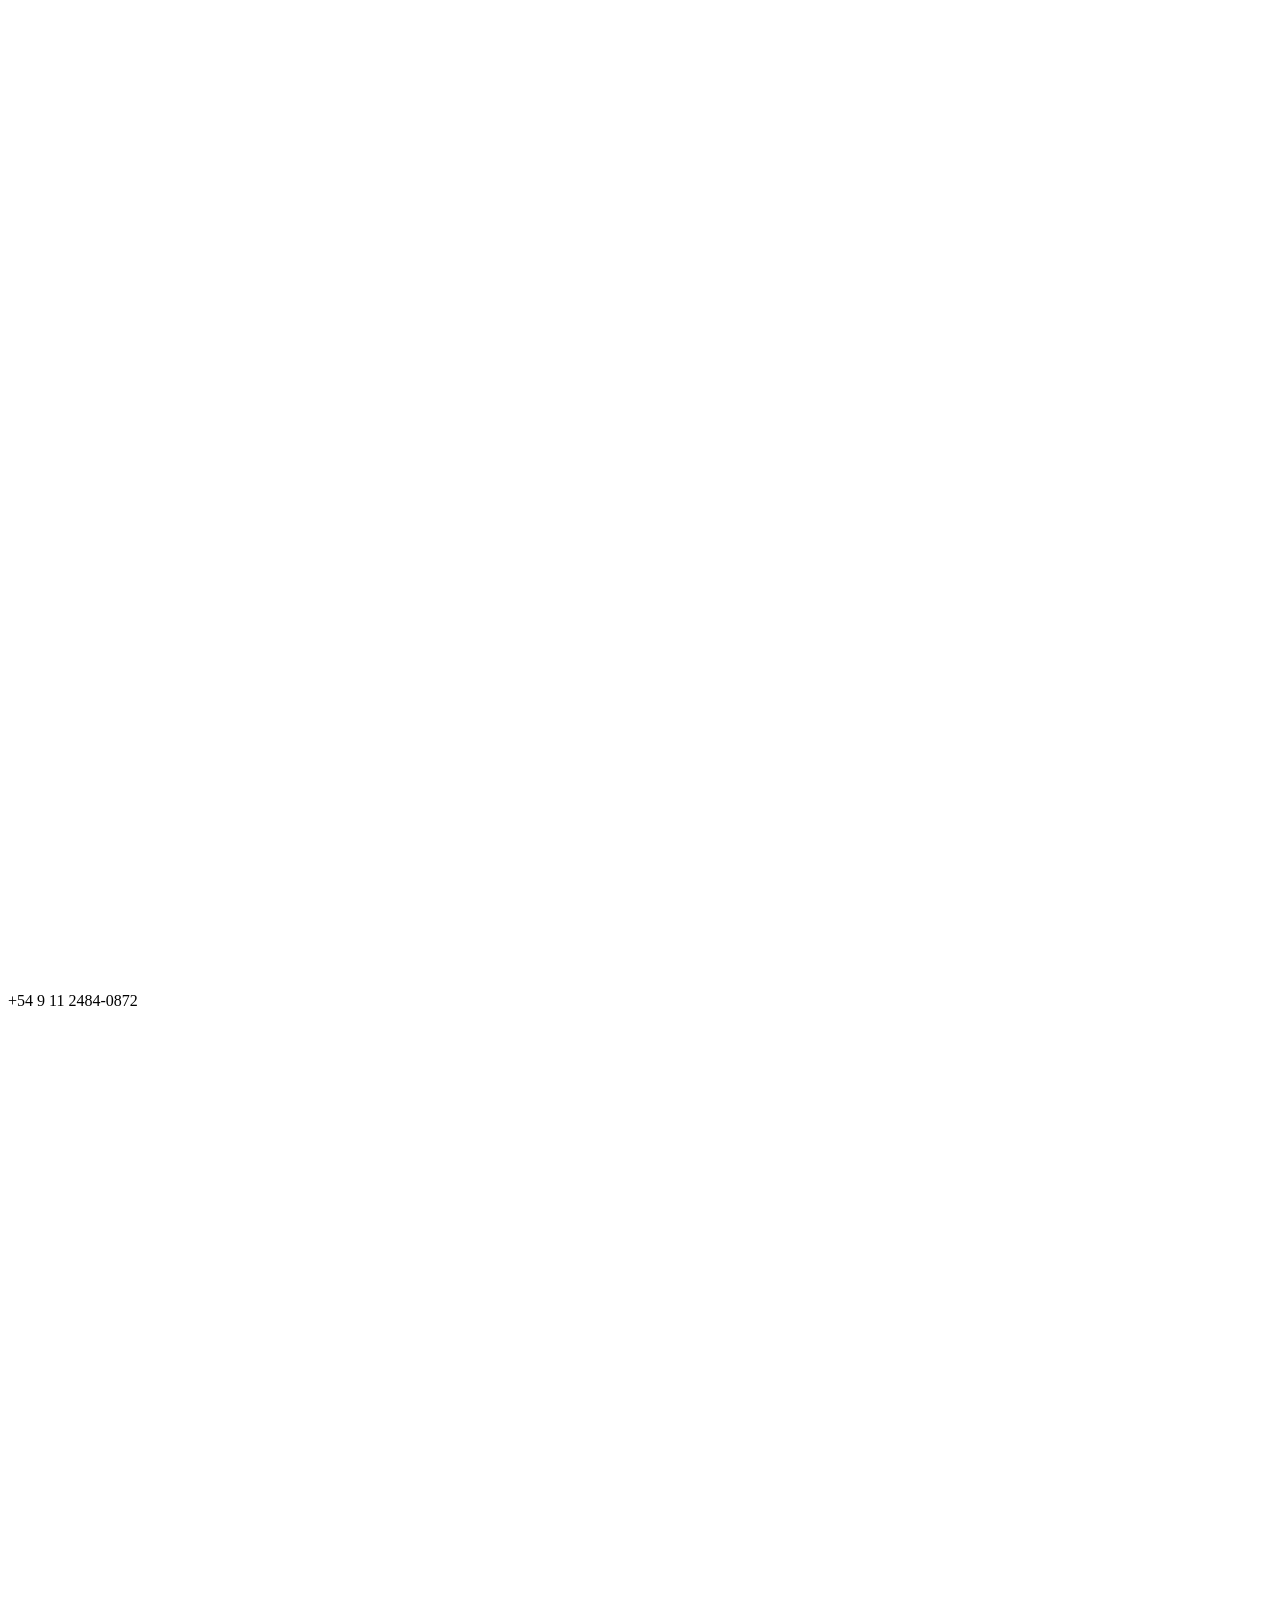
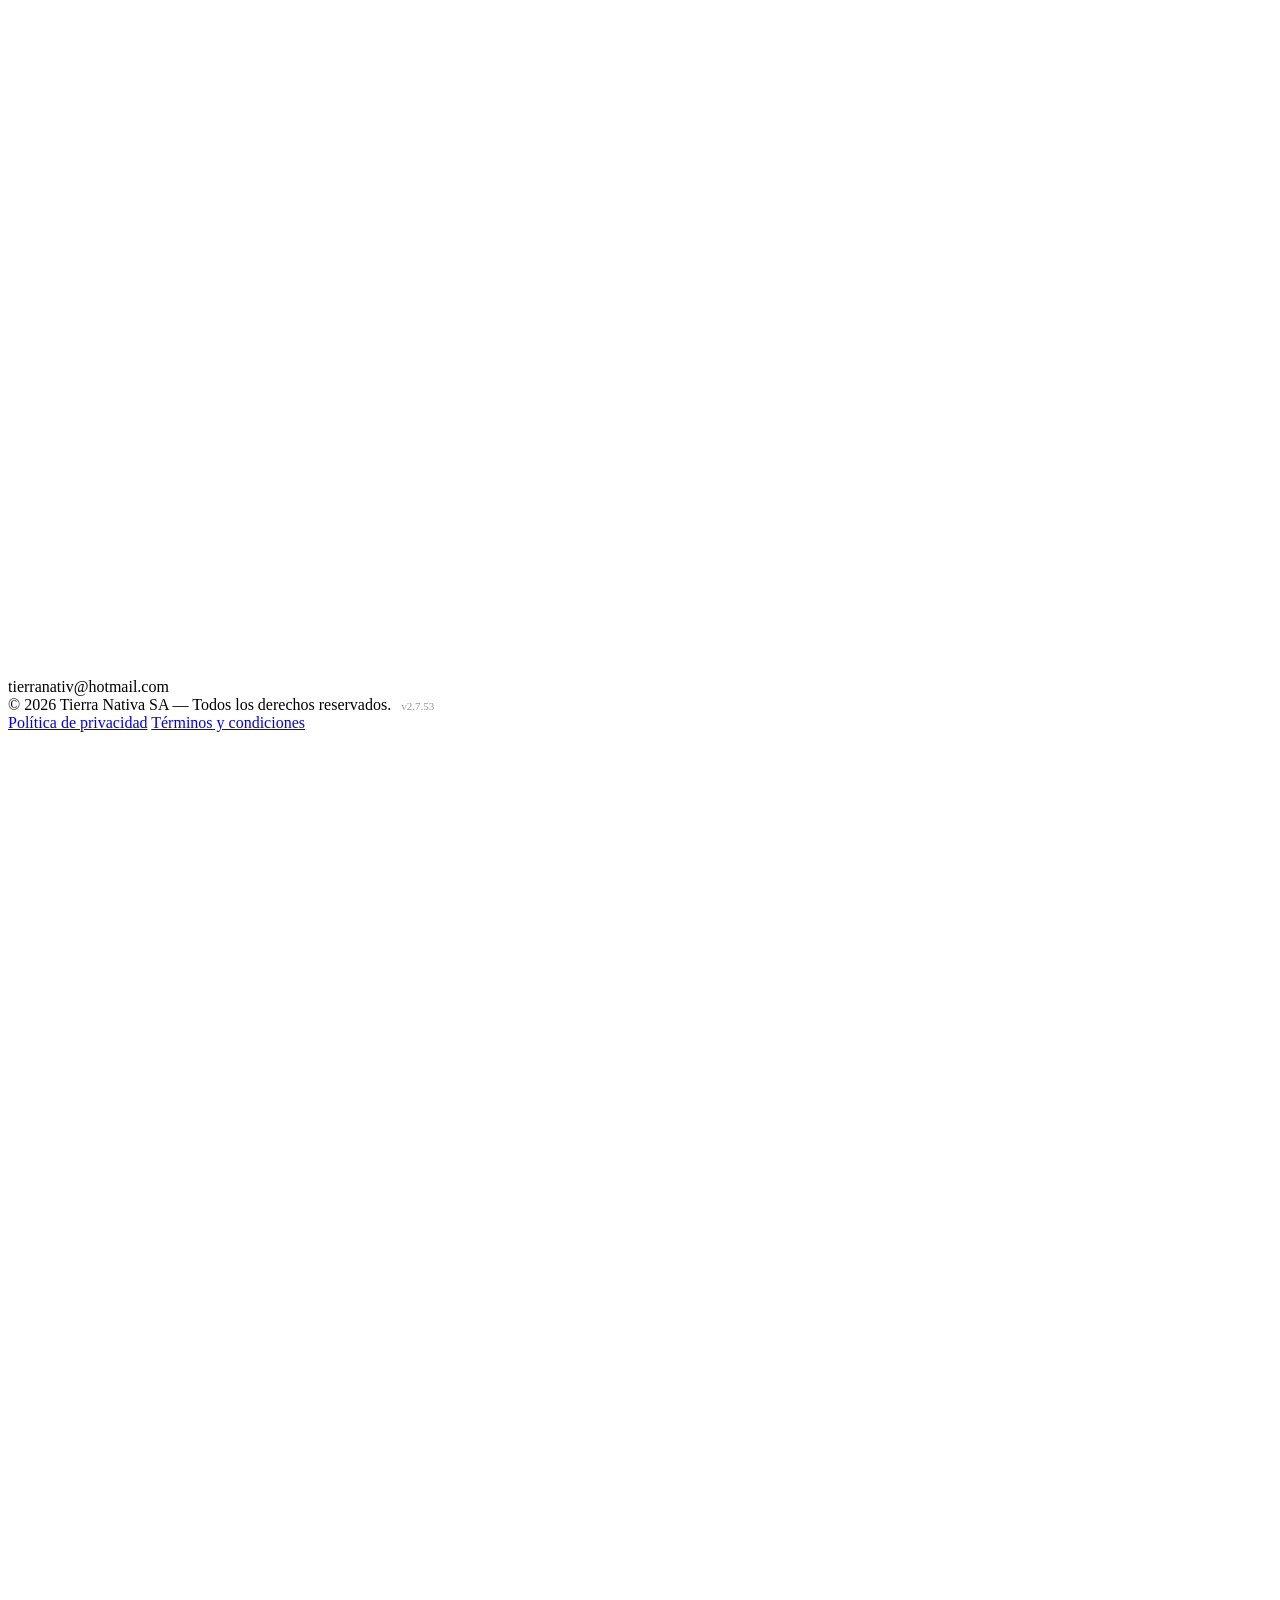
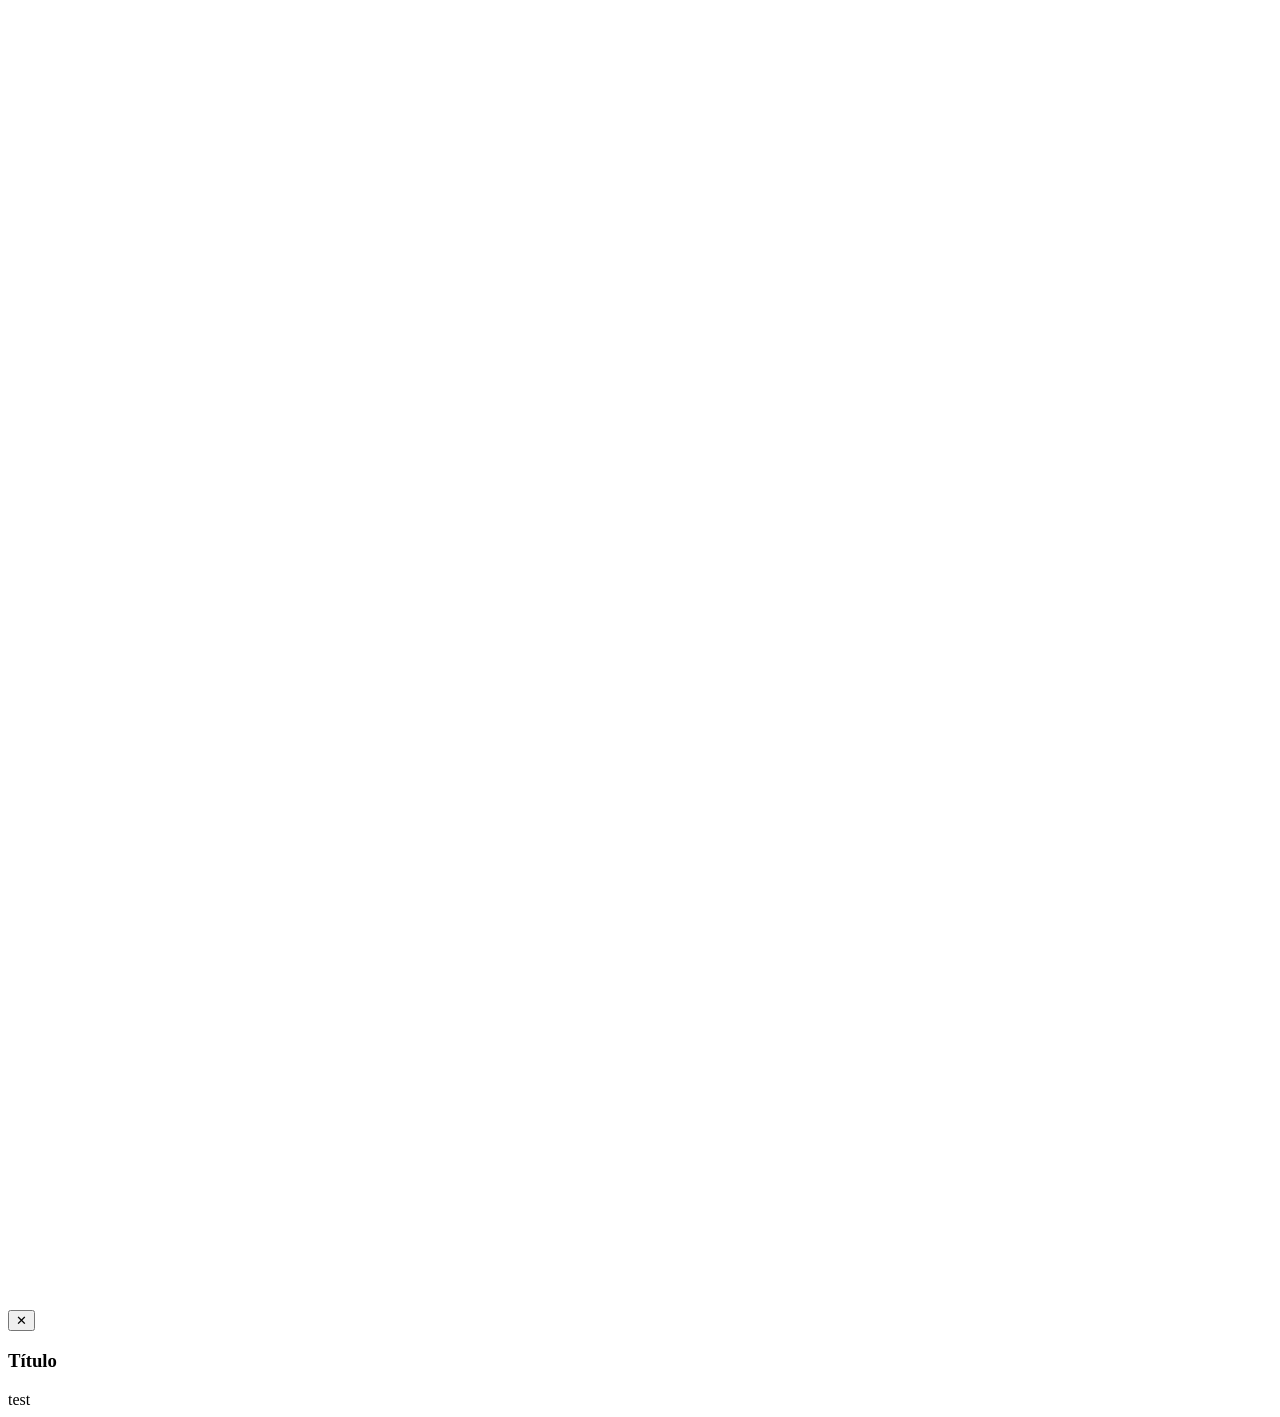
==== commit 466c432b: "bump: version 2.7.52 → 2.7.53 Cambios: - admin.html: archivo HTML modificado - css/styles.css: estil" ====
--- a/index.html
+++ b/index.html
@@ -395,8 +395,8 @@
       </svg>
     </a>
 
-    <script src="./version.js?v=2752"></script>
-    <script src="script.index.js?v=2752"></script>
+    <script src="./version.js?v=2753"></script>
+    <script src="script.index.js?v=2753"></script>
 
     <!-- ================= MODAL LEGAL ================= -->
     <div class="modal-backdrop" id="legalModal" aria-hidden="true">
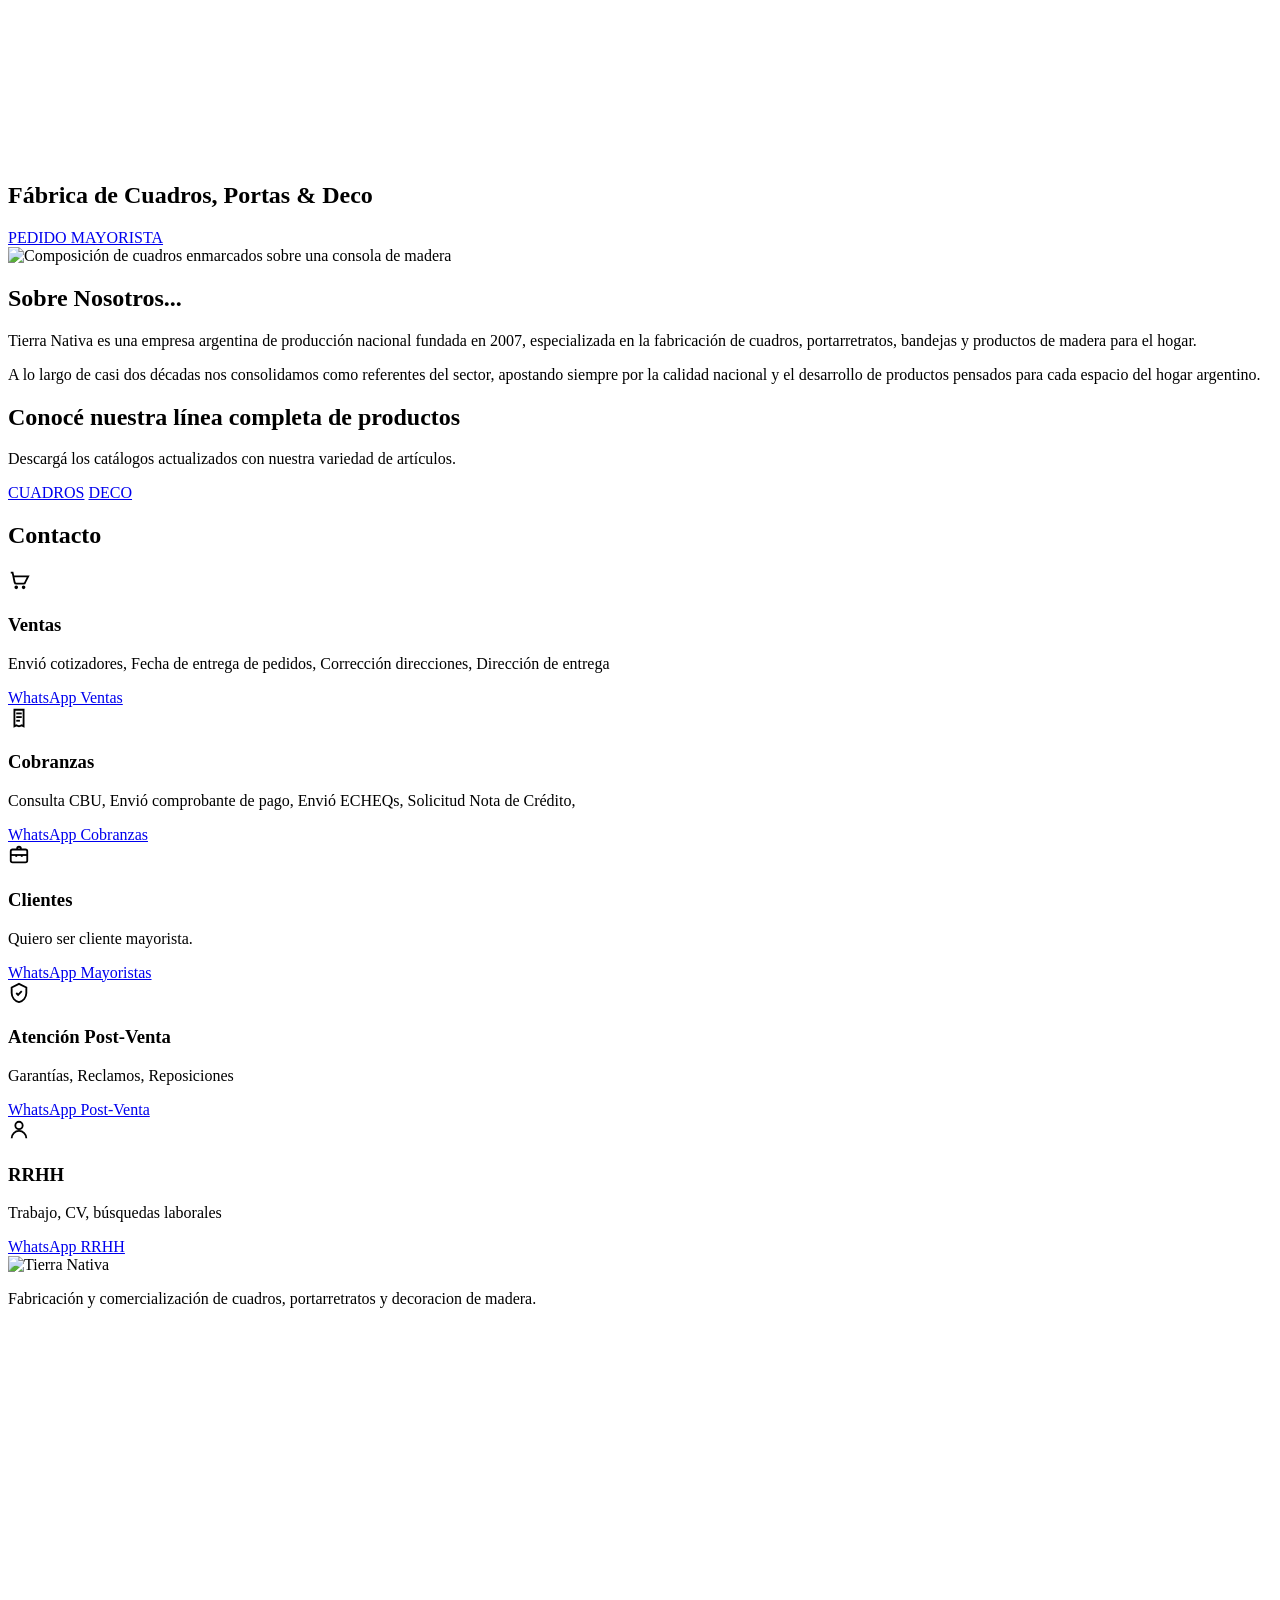
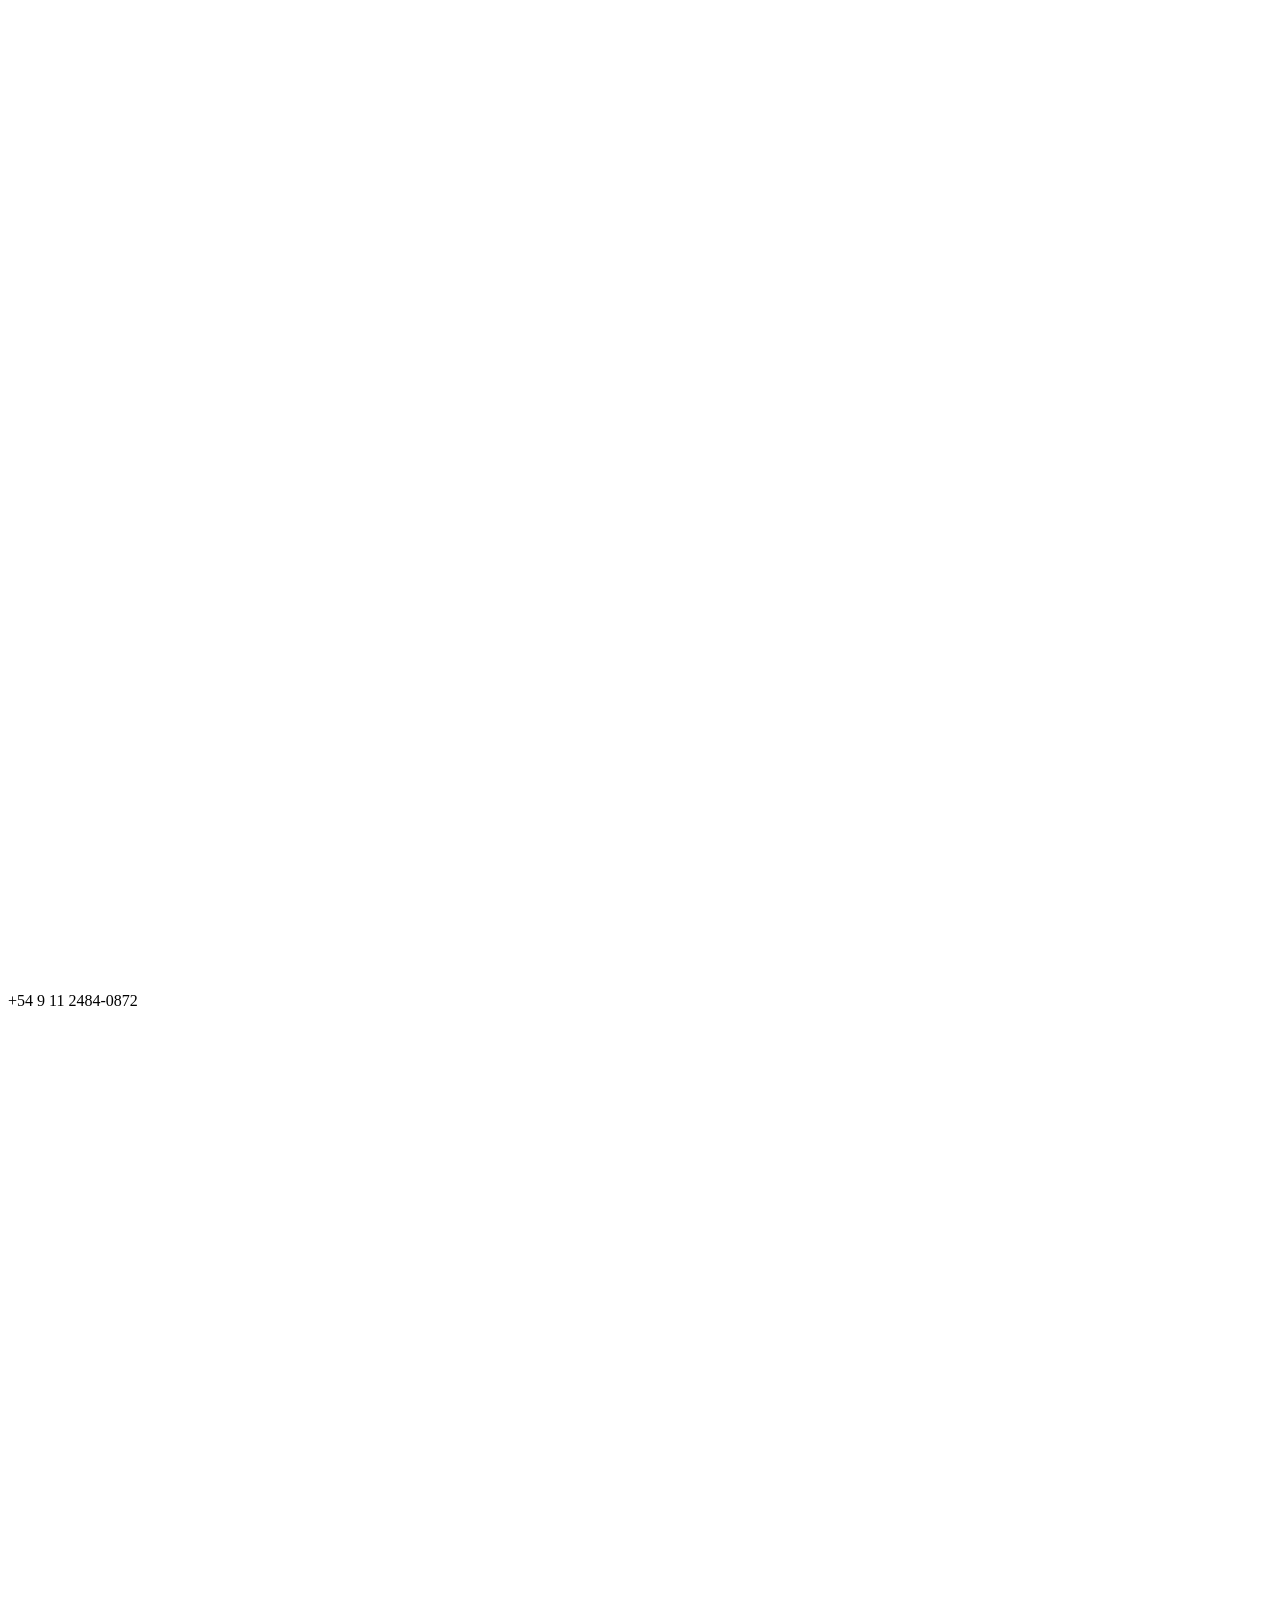
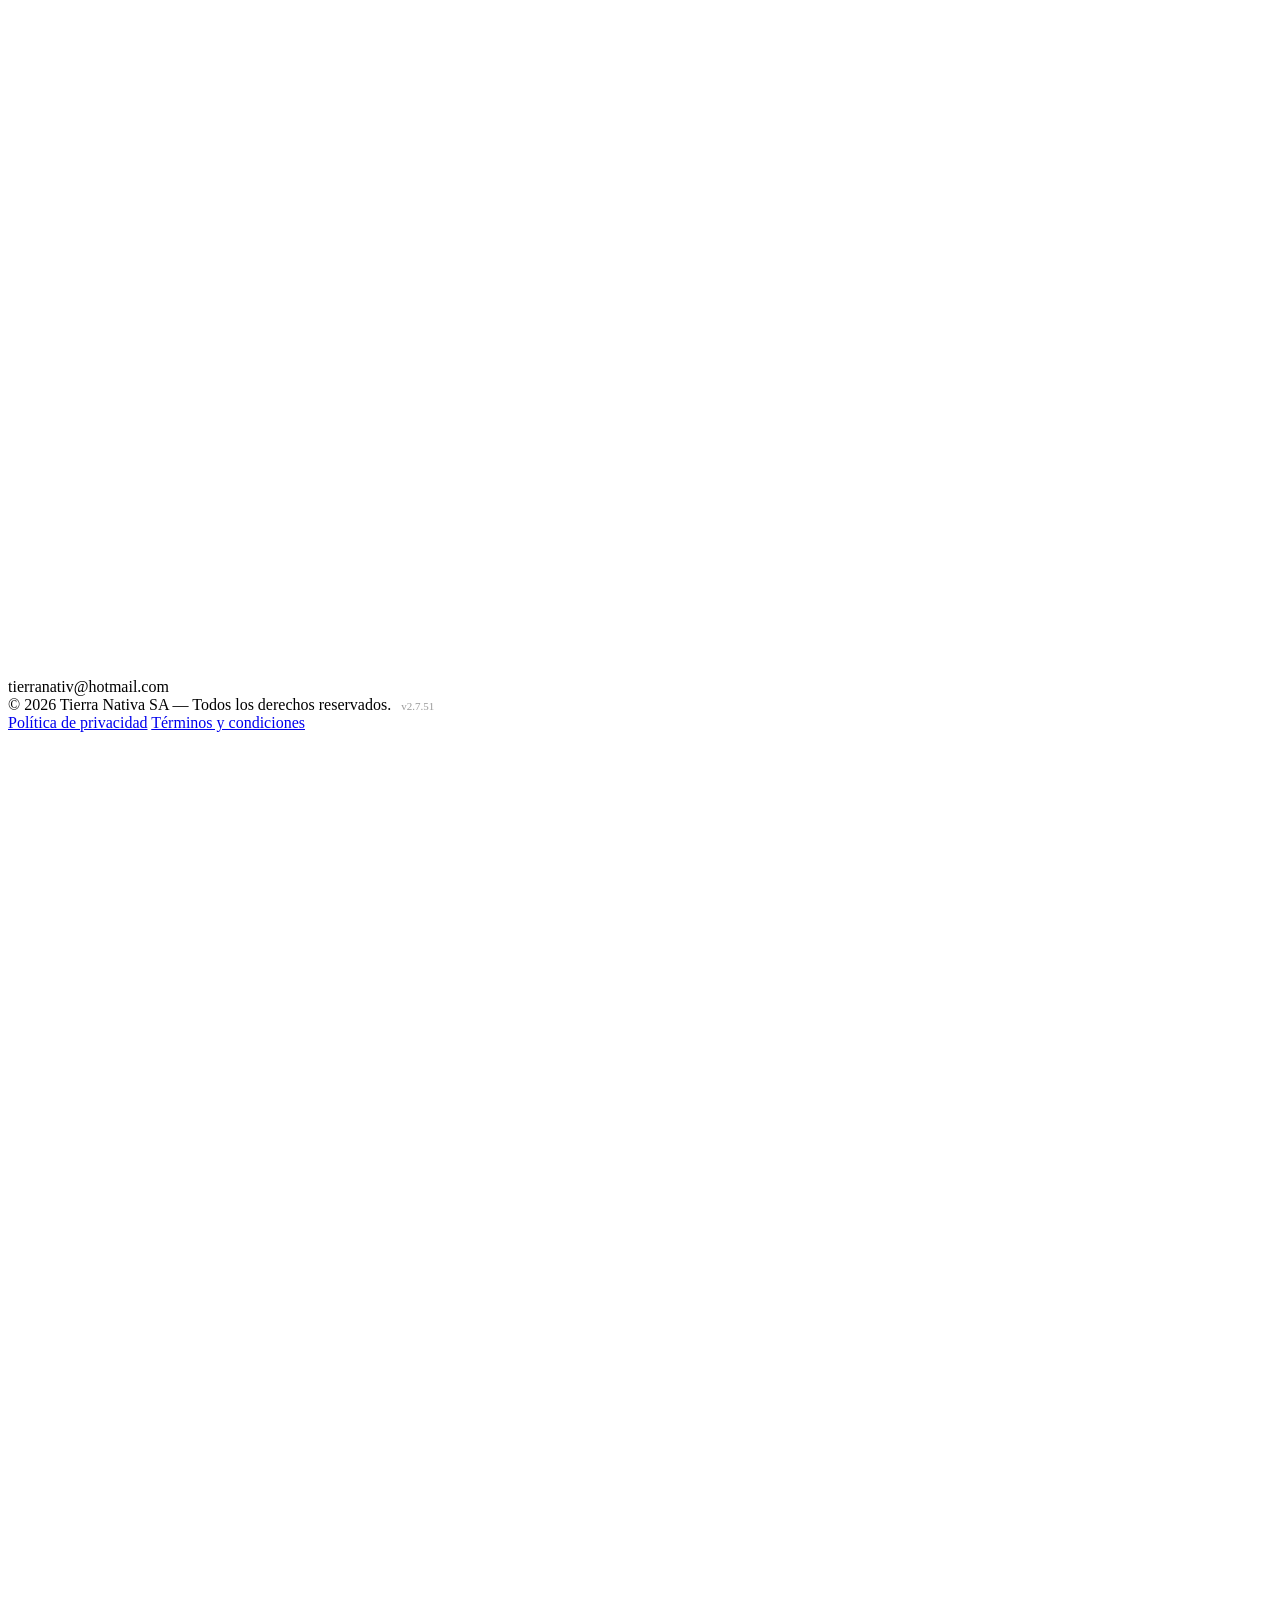
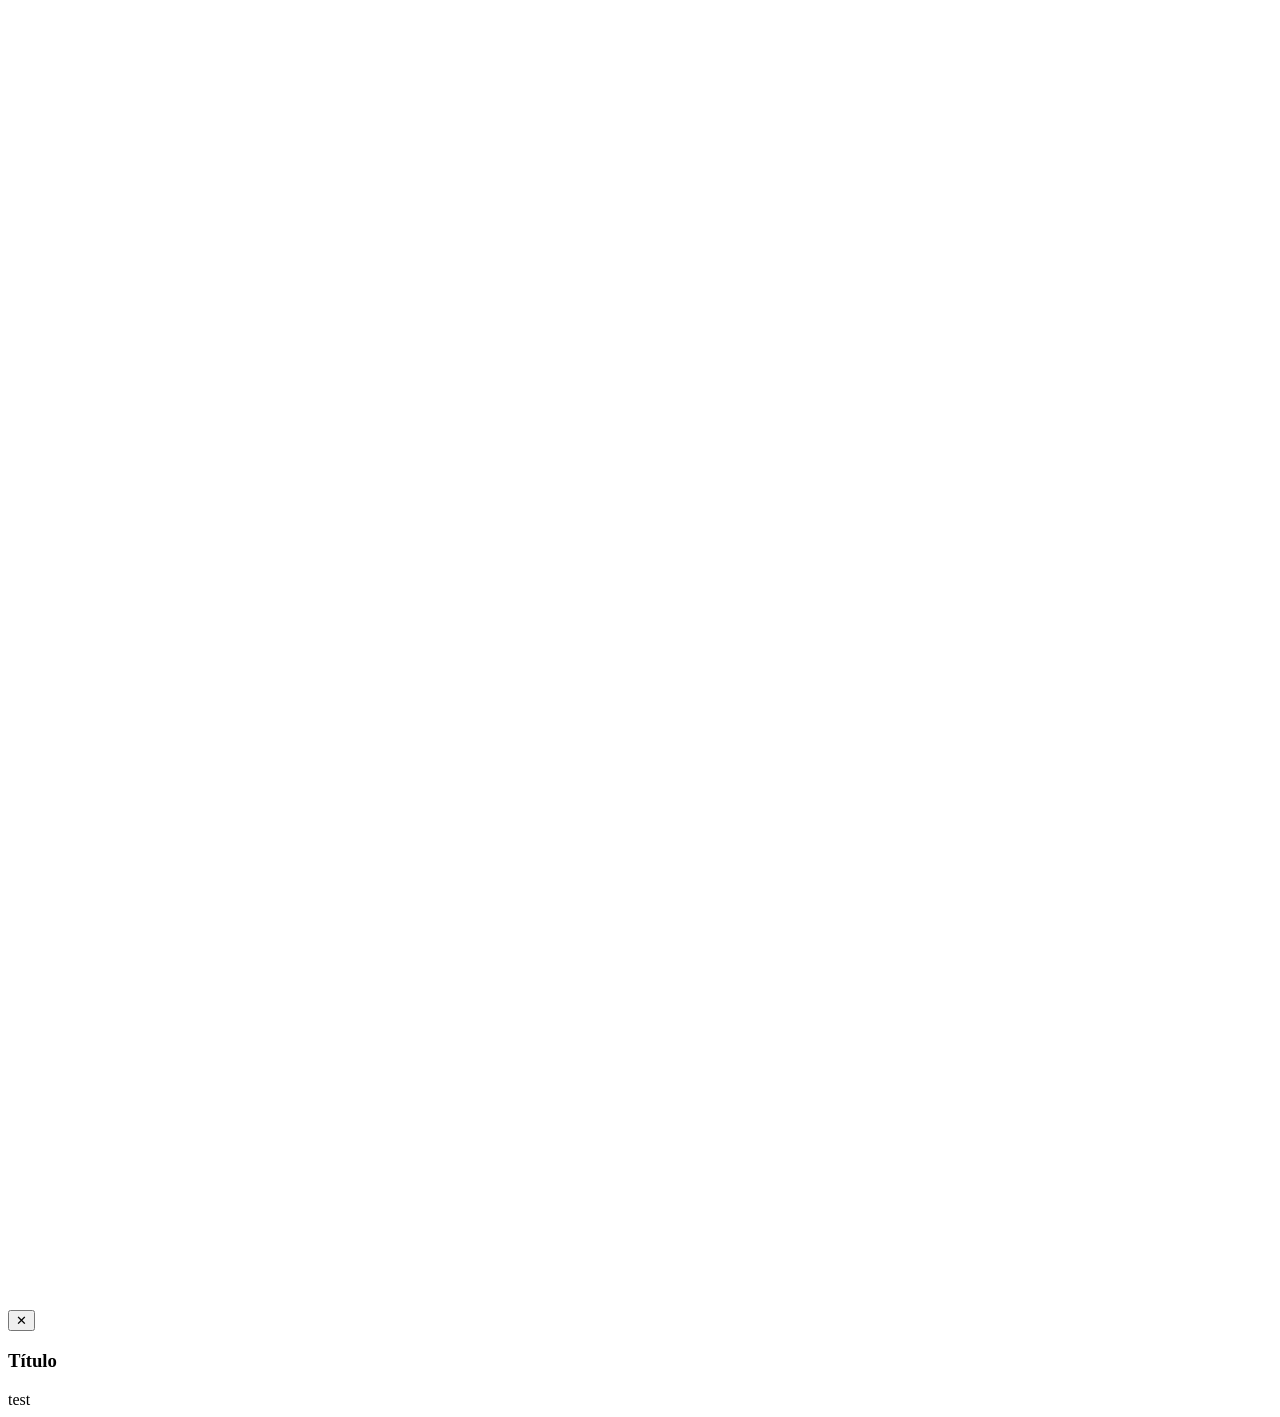
==== commit 17fde61f: "bump: version 2.7.50 → 2.7.51 Cambios: - .github/workflows/subir-fotos.yml: archivo nuevo - admin.ht" ====
--- a/index.html
+++ b/index.html
@@ -395,8 +395,8 @@
       </svg>
     </a>
 
-    <script src="./version.js?v=2753"></script>
-    <script src="script.index.js?v=2753"></script>
+    <script src="./version.js?v=2751"></script>
+    <script src="script.index.js?v=2751"></script>
 
     <!-- ================= MODAL LEGAL ================= -->
     <div class="modal-backdrop" id="legalModal" aria-hidden="true">
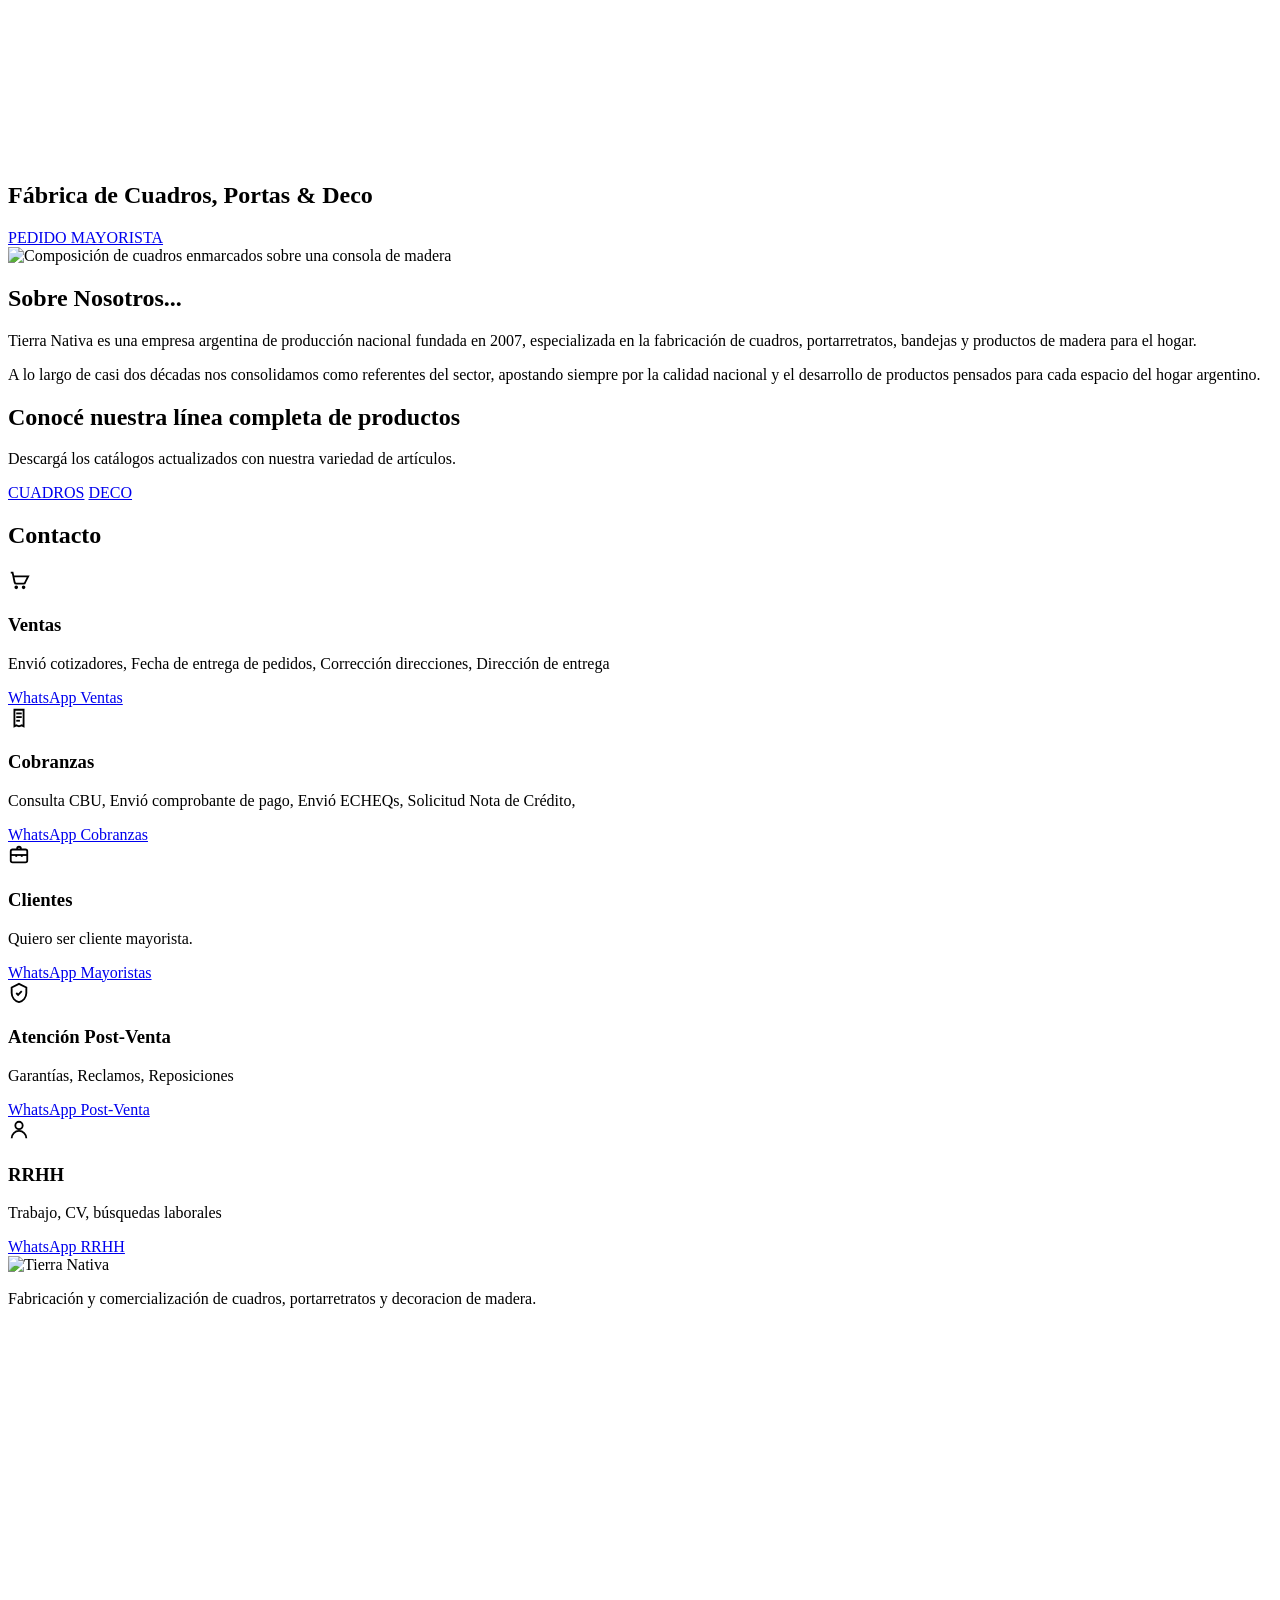
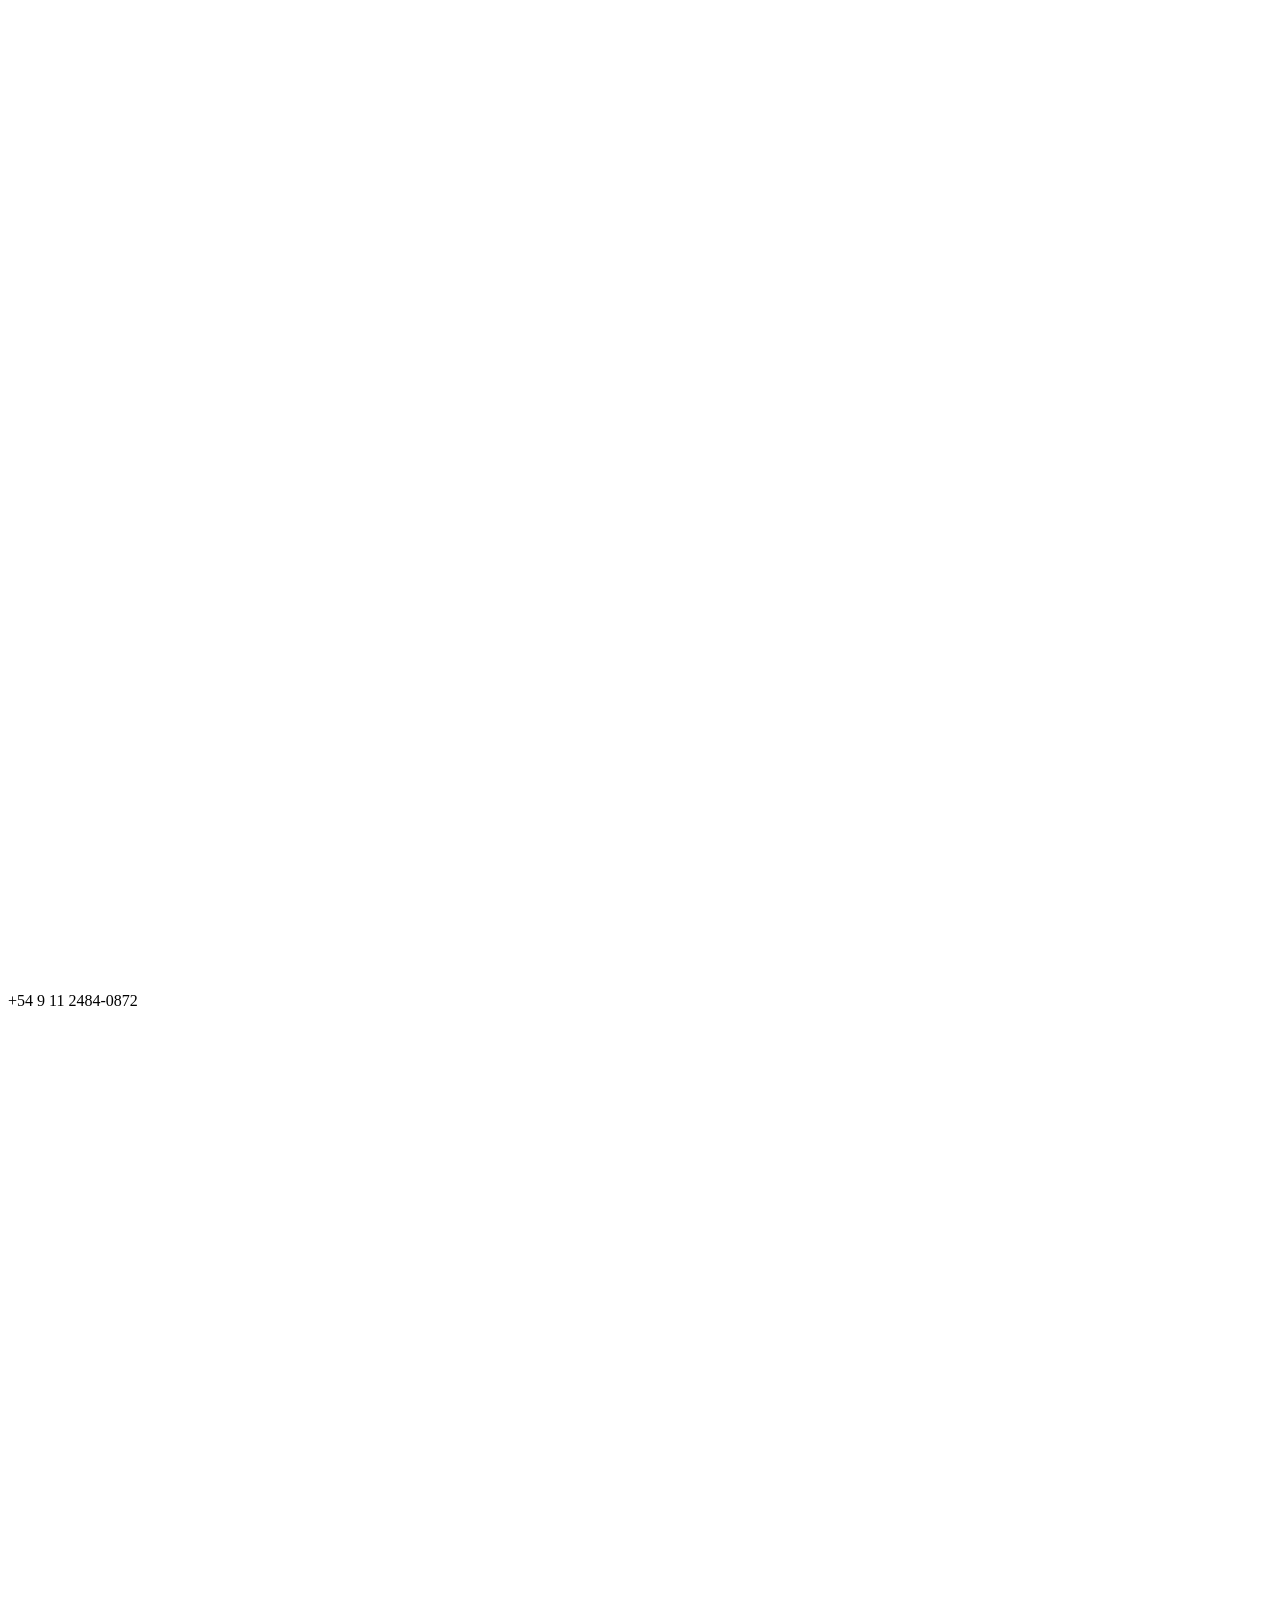
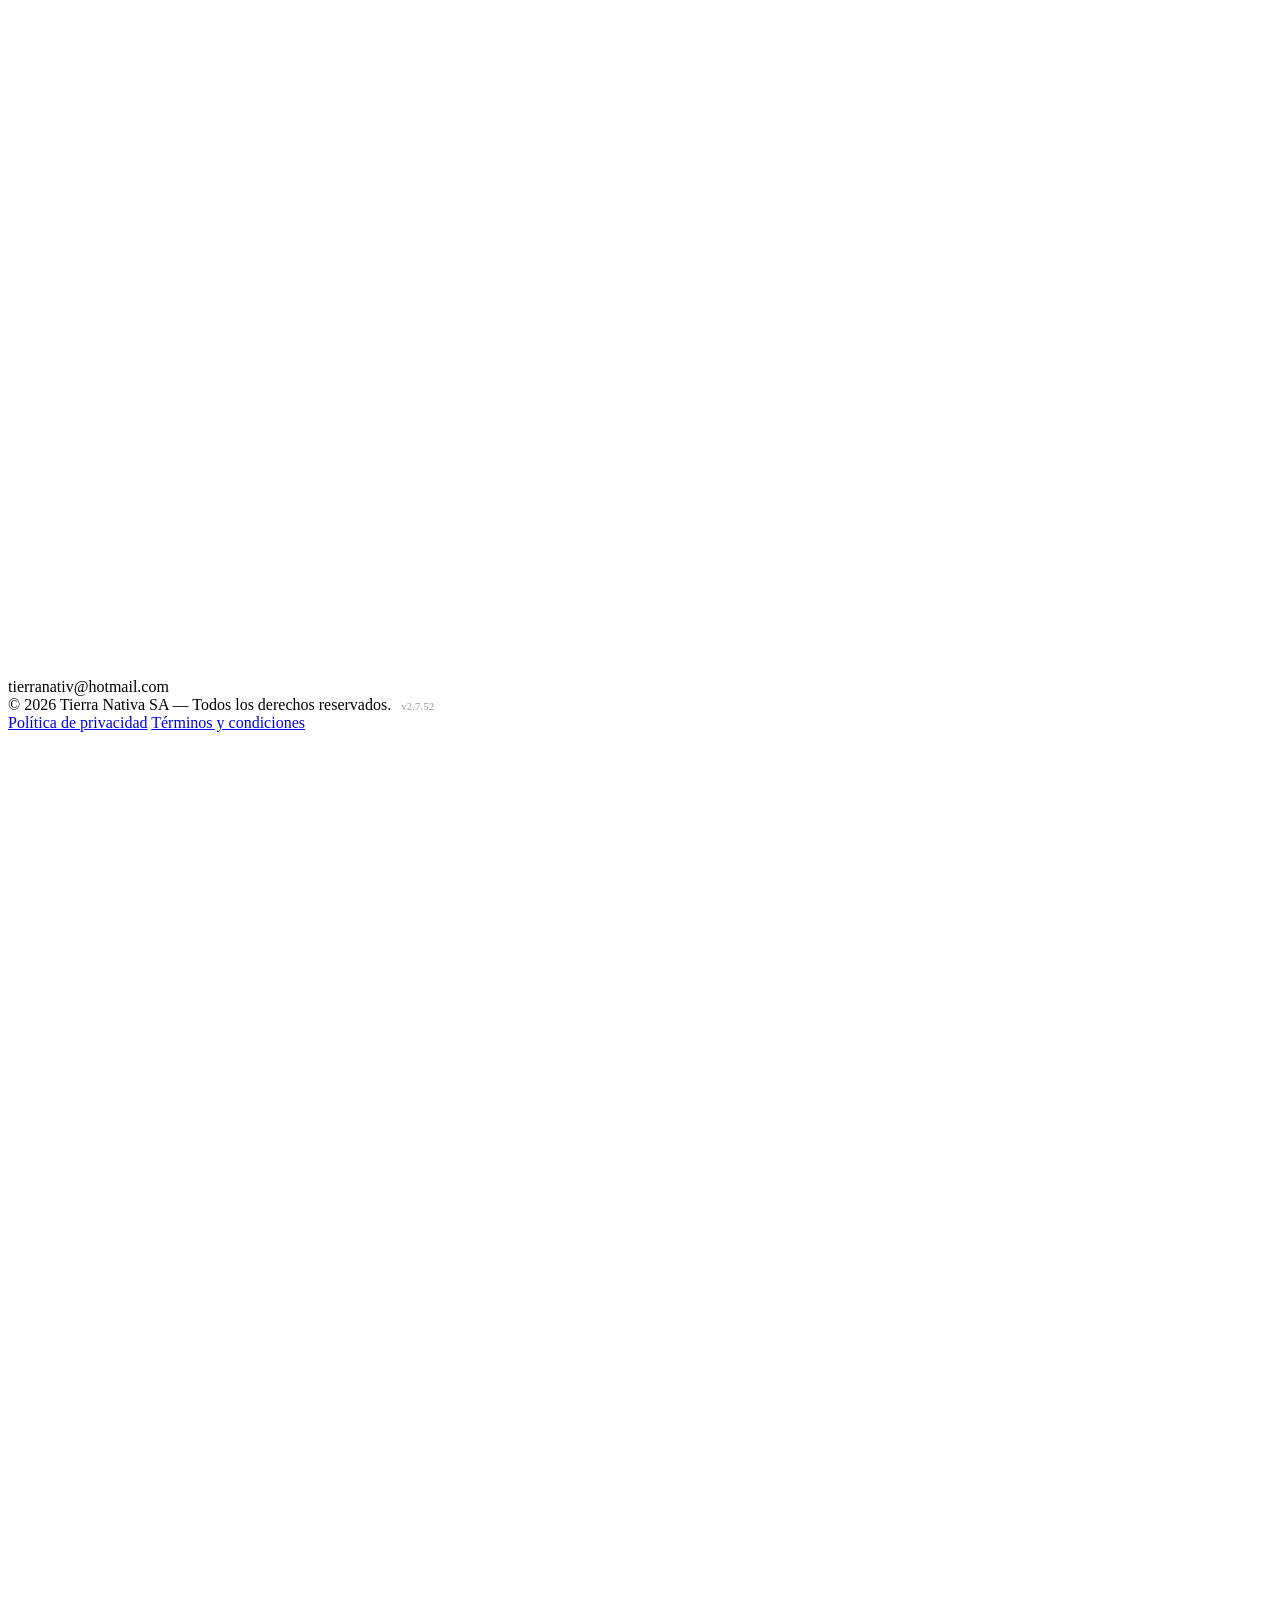
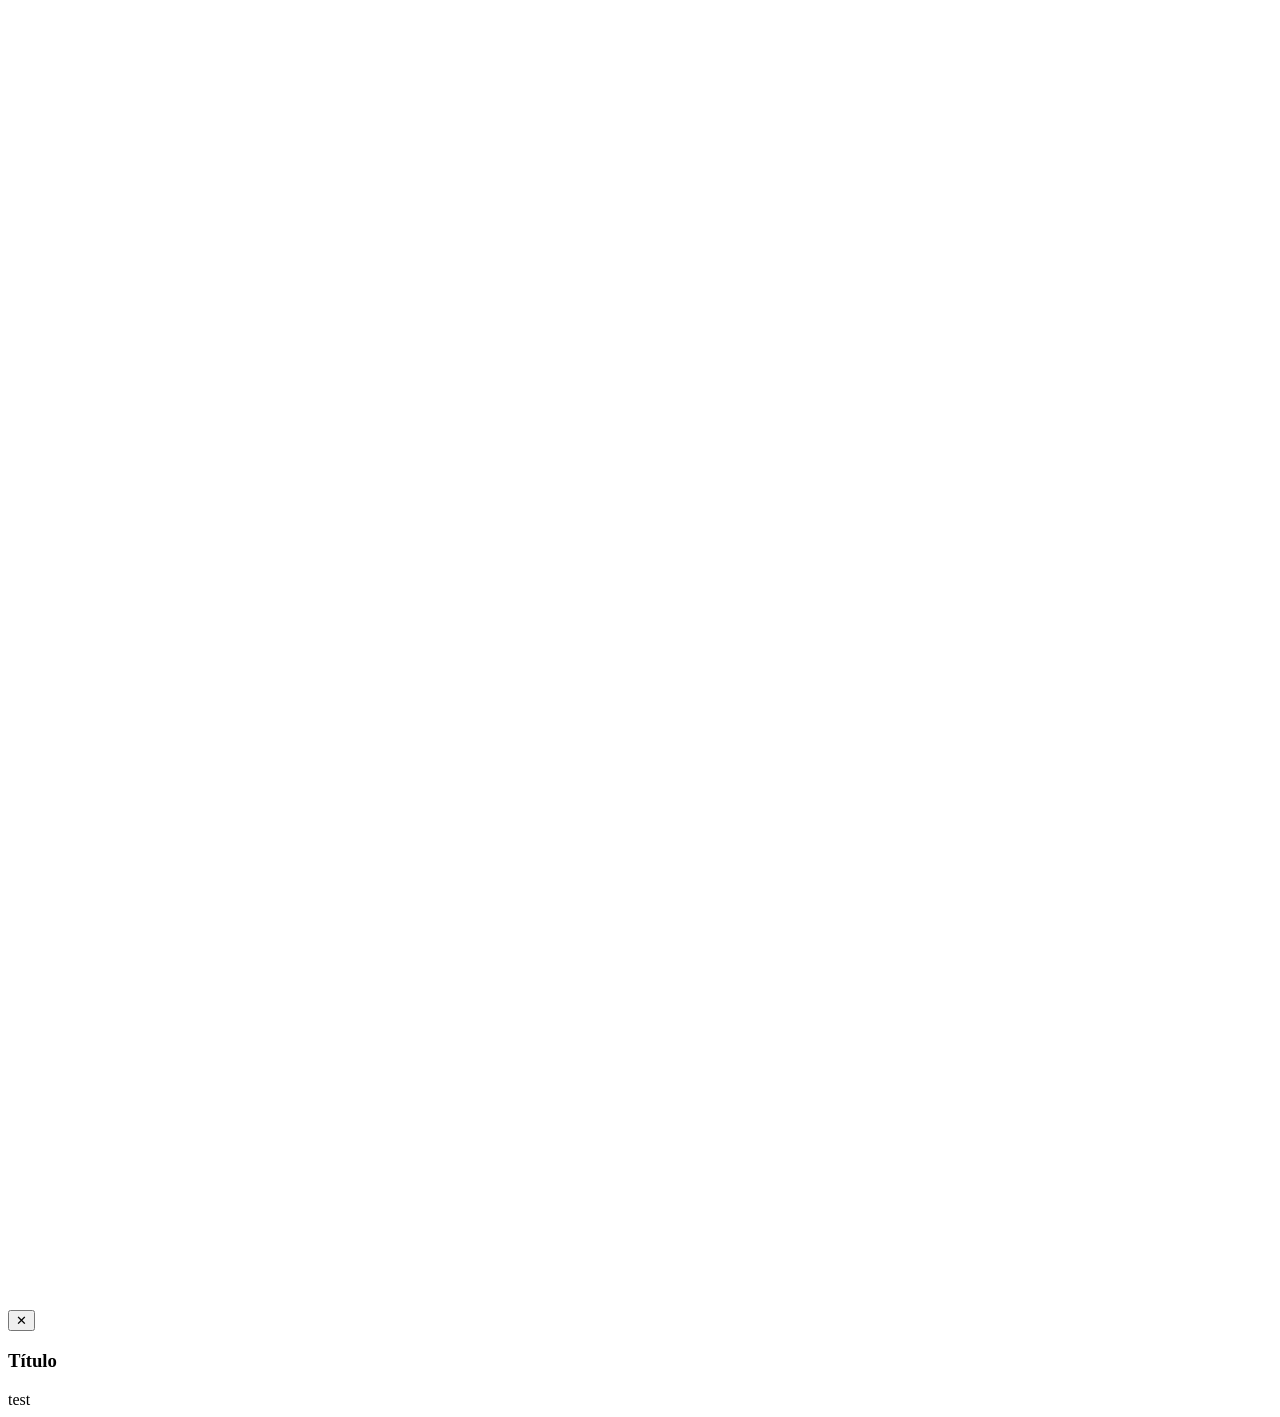
==== commit 3ee8aba9: "bump: version 2.7.51 → 2.7.52 Cambios: - admin.html: archivo HTML modificado - expo-qr-test.html: ar" ====
--- a/index.html
+++ b/index.html
@@ -395,8 +395,8 @@
       </svg>
     </a>
 
-    <script src="./version.js?v=2751"></script>
-    <script src="script.index.js?v=2751"></script>
+    <script src="./version.js?v=2752"></script>
+    <script src="script.index.js?v=2752"></script>
 
     <!-- ================= MODAL LEGAL ================= -->
     <div class="modal-backdrop" id="legalModal" aria-hidden="true">
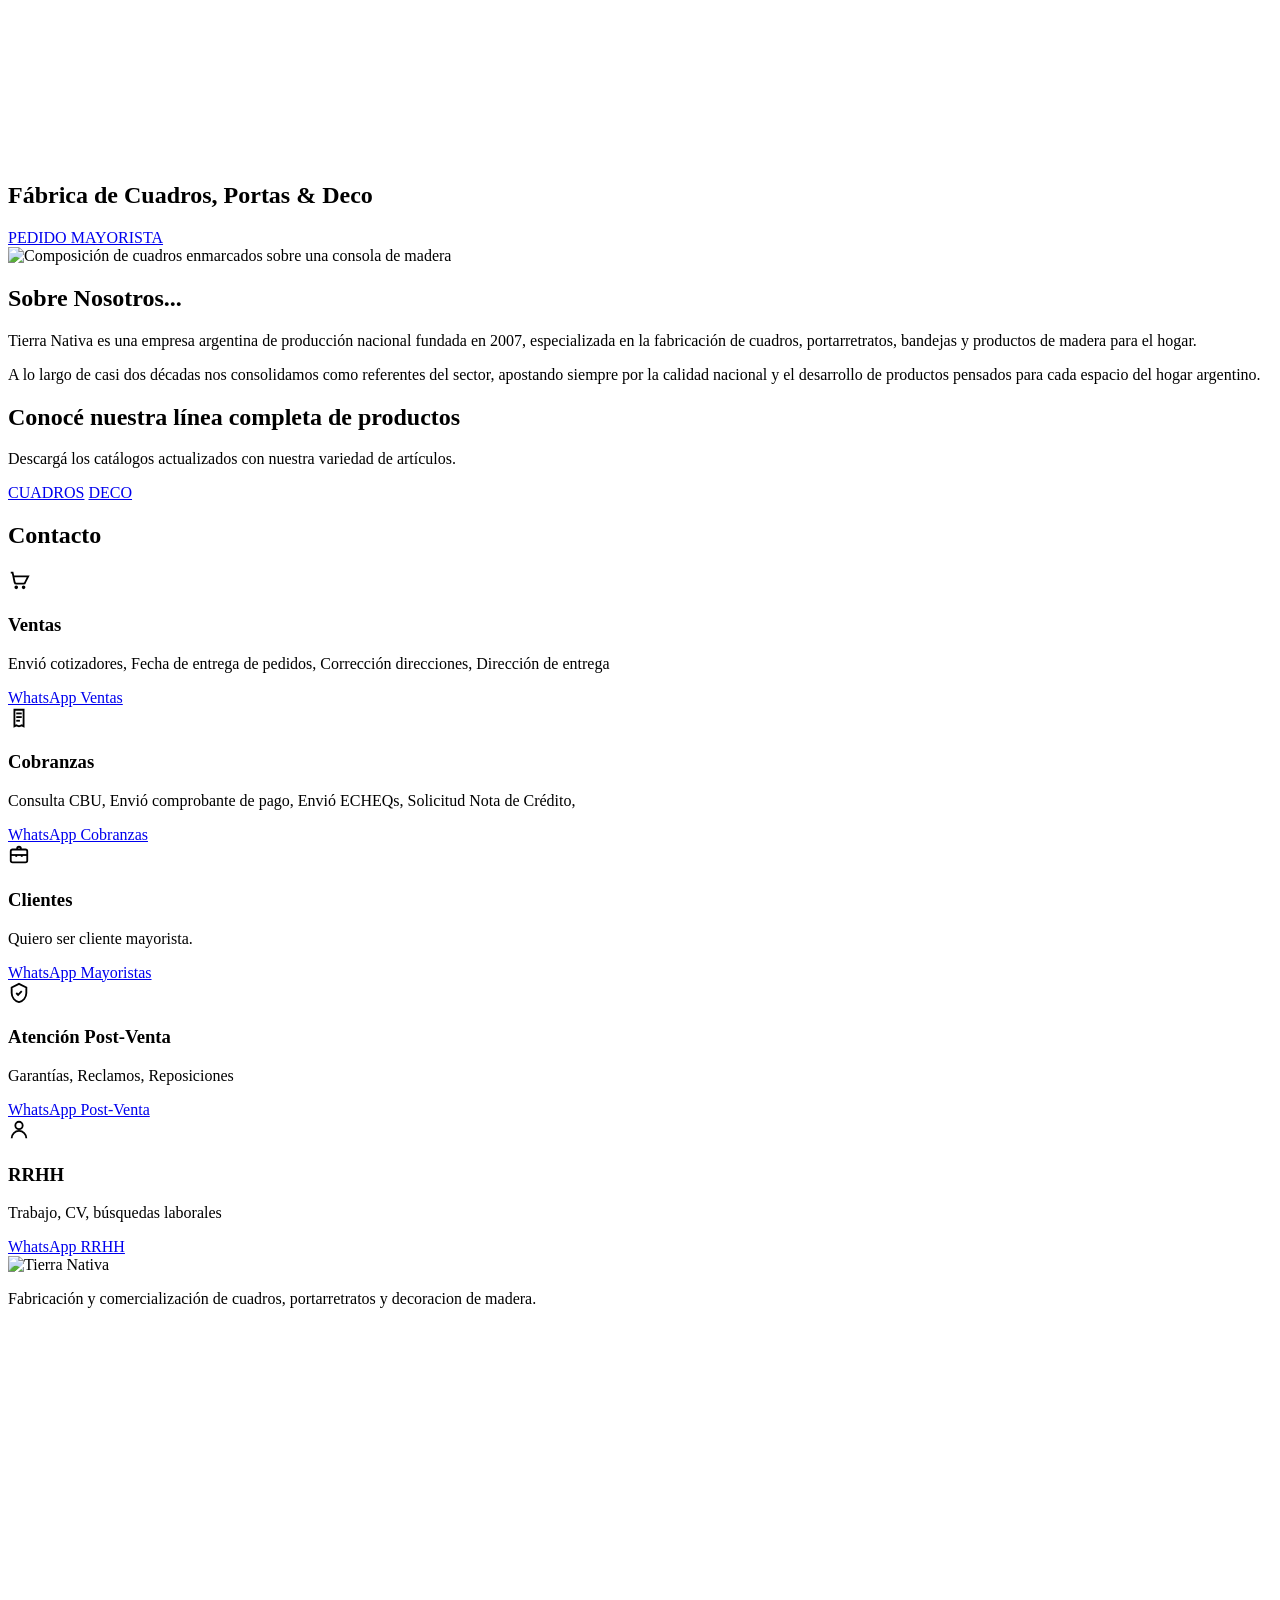
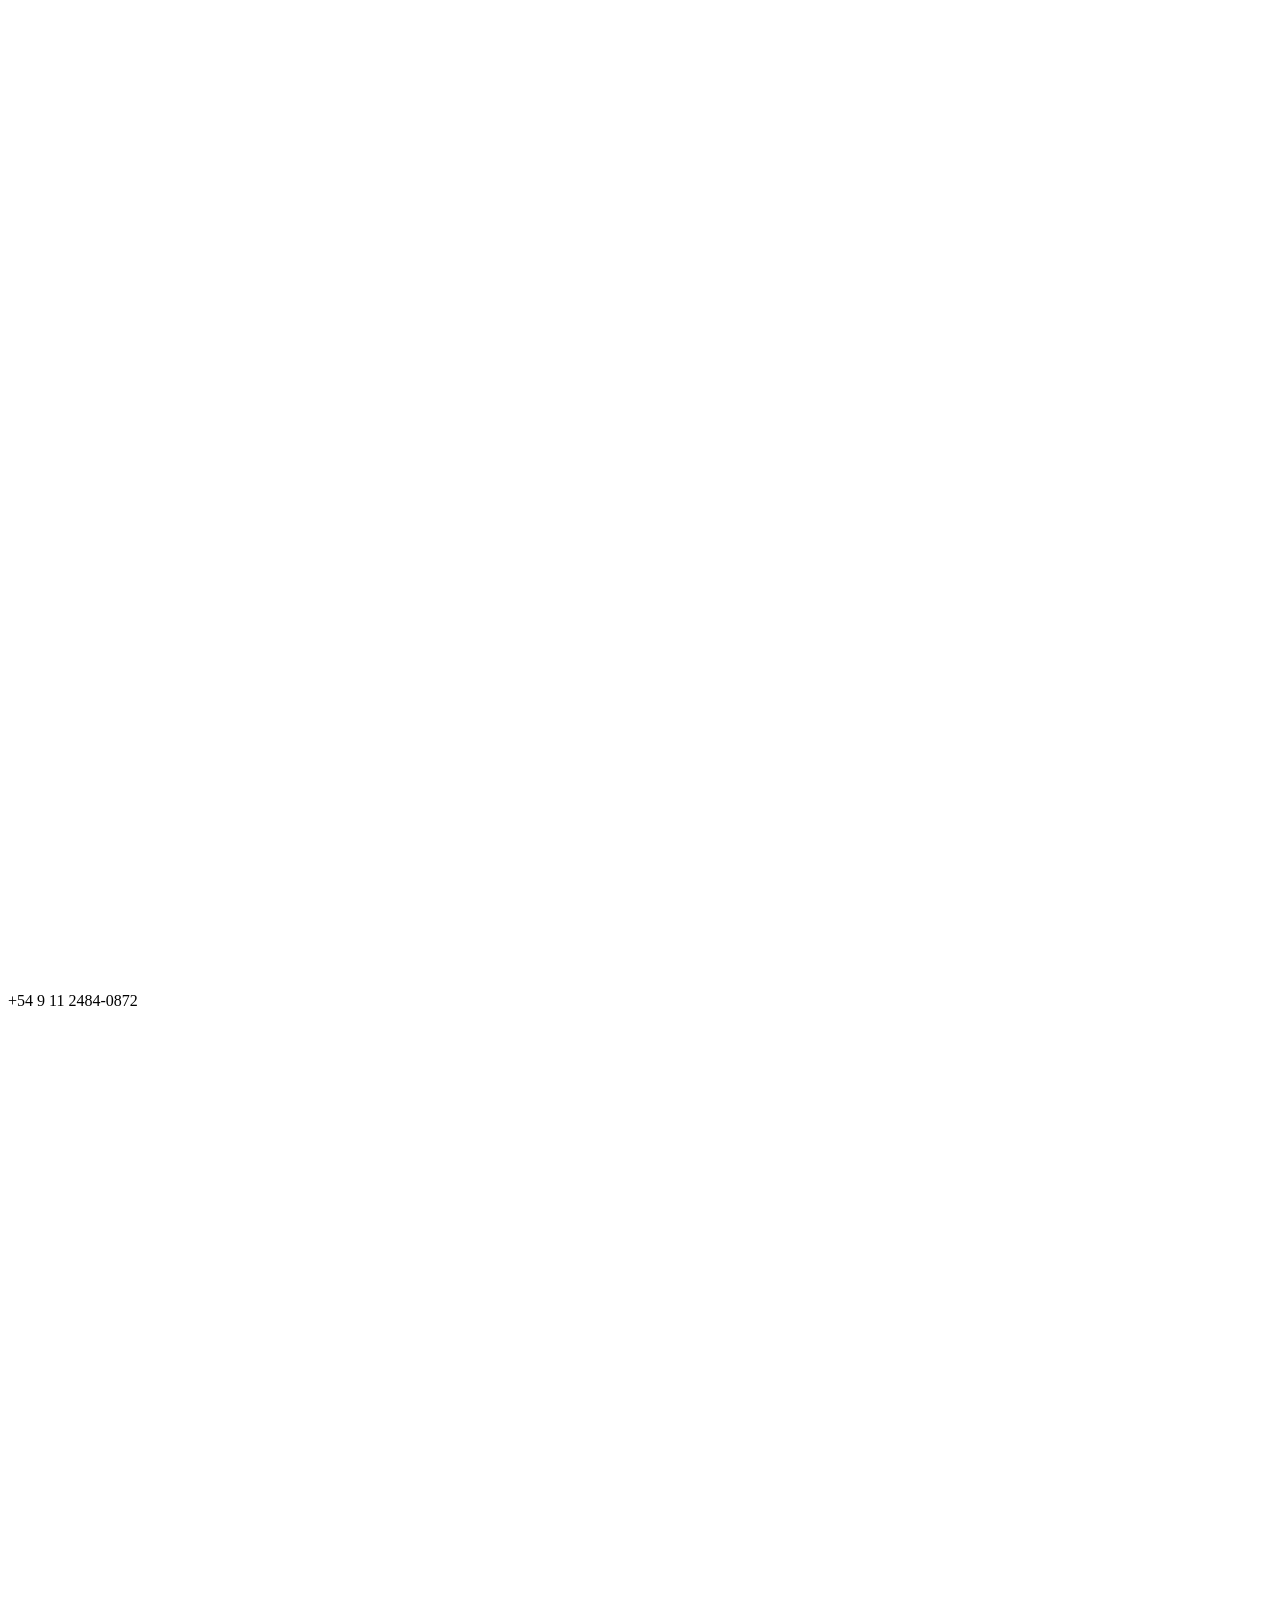
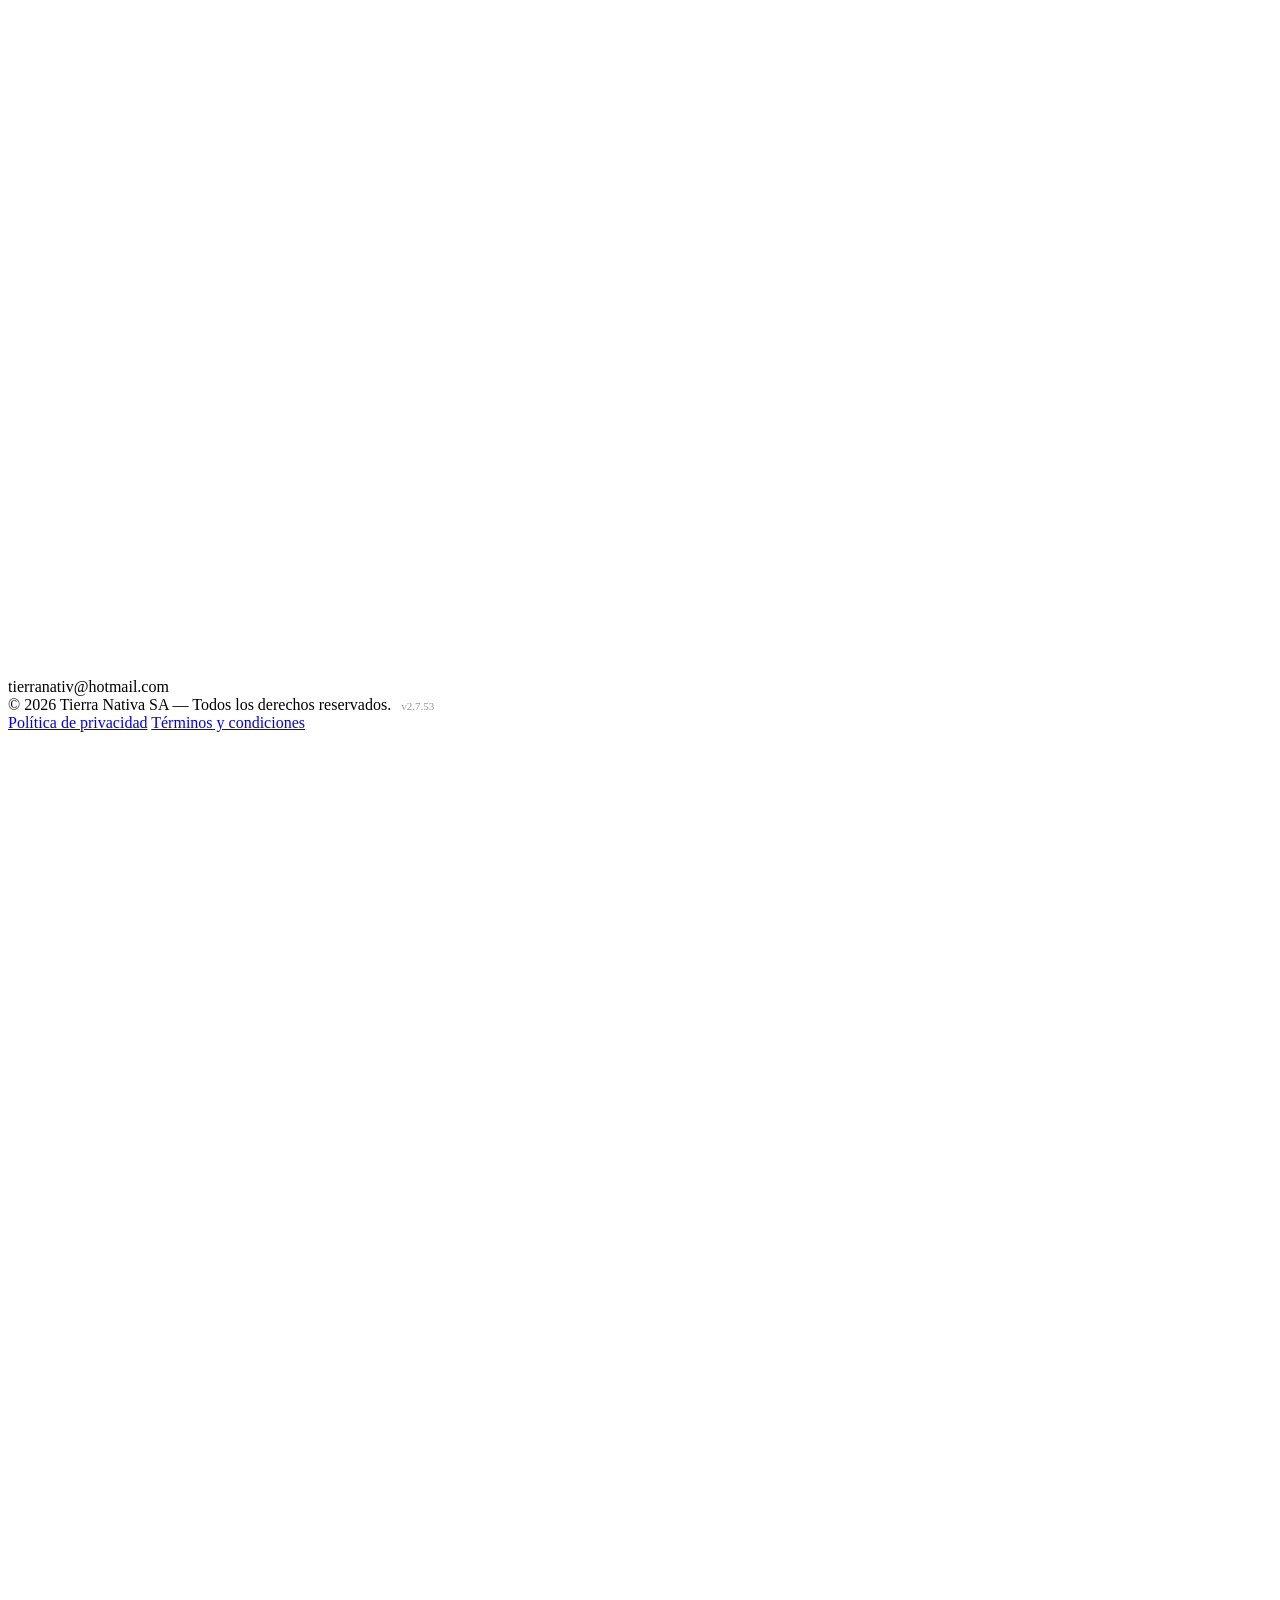
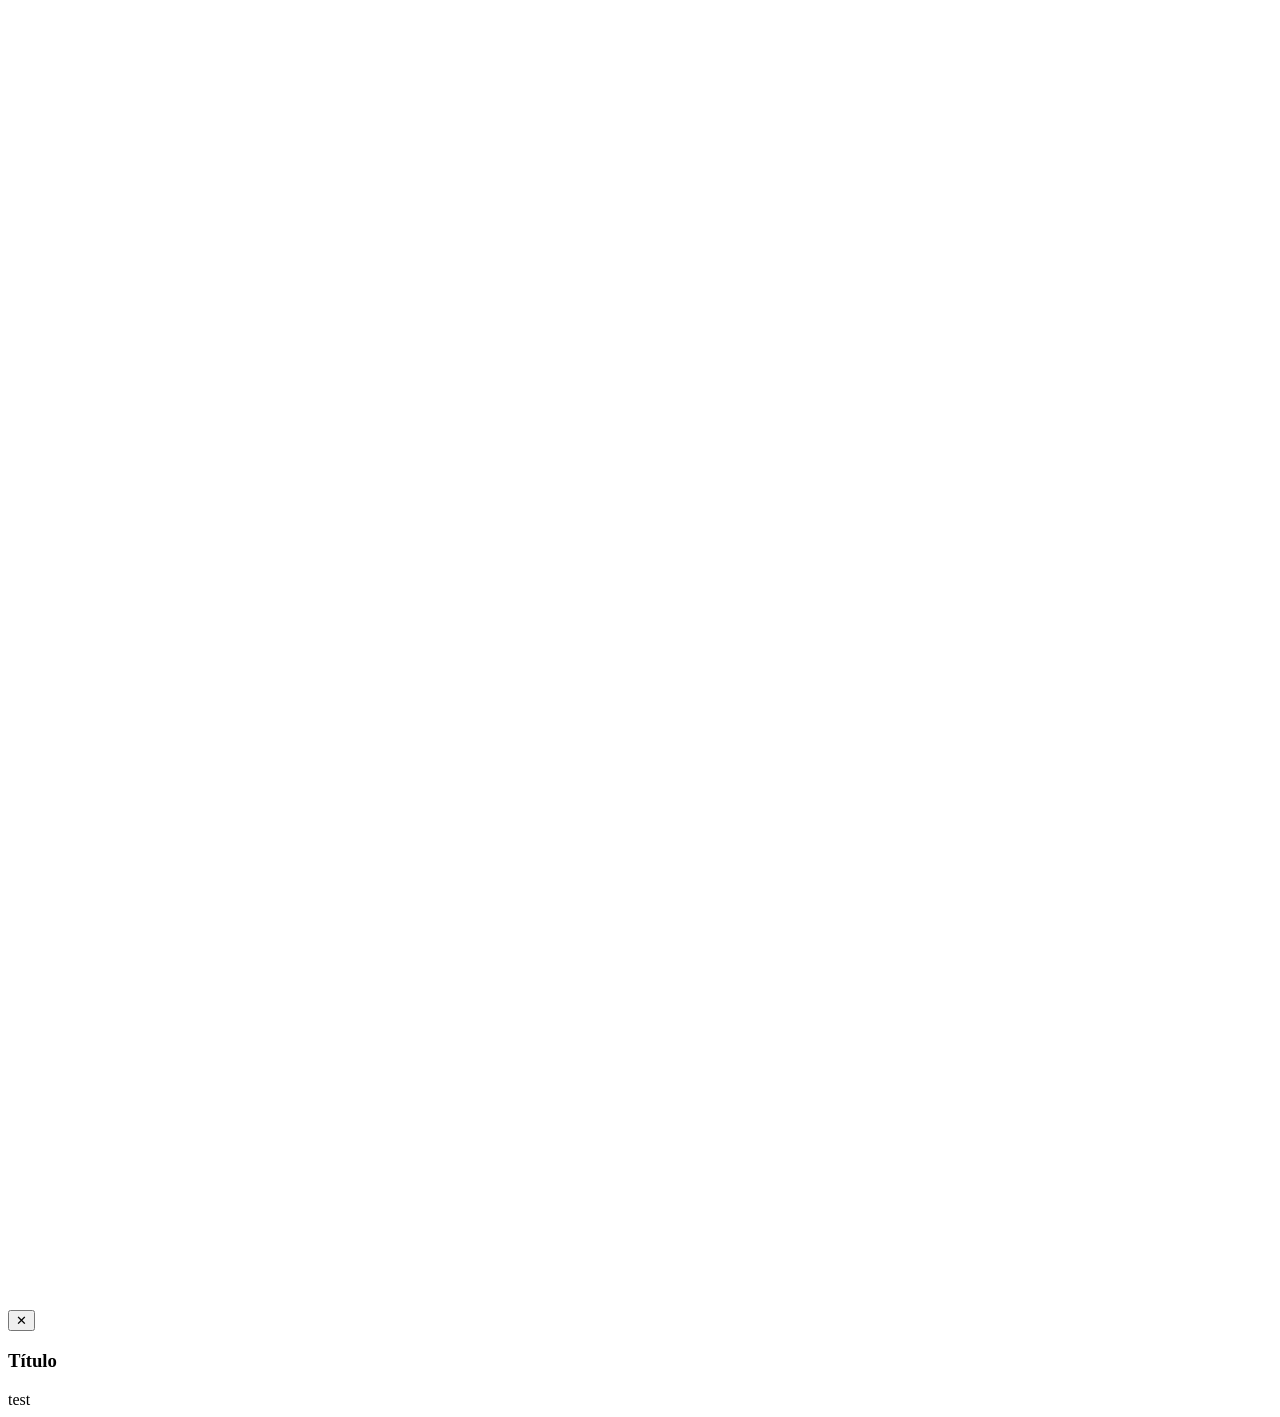
==== commit 656a83a3: "bump: 2.7.53 — carga de pedidos embebida desde GT (modo solo-carga) Nuevo gt-solo-carga.js: cuando G" ====
--- a/index.html
+++ b/index.html
@@ -395,8 +395,8 @@
       </svg>
     </a>
 
-    <script src="./version.js?v=2752"></script>
-    <script src="script.index.js?v=2752"></script>
+    <script src="./version.js?v=2753"></script>
+    <script src="script.index.js?v=2753"></script>
 
     <!-- ================= MODAL LEGAL ================= -->
     <div class="modal-backdrop" id="legalModal" aria-hidden="true">
